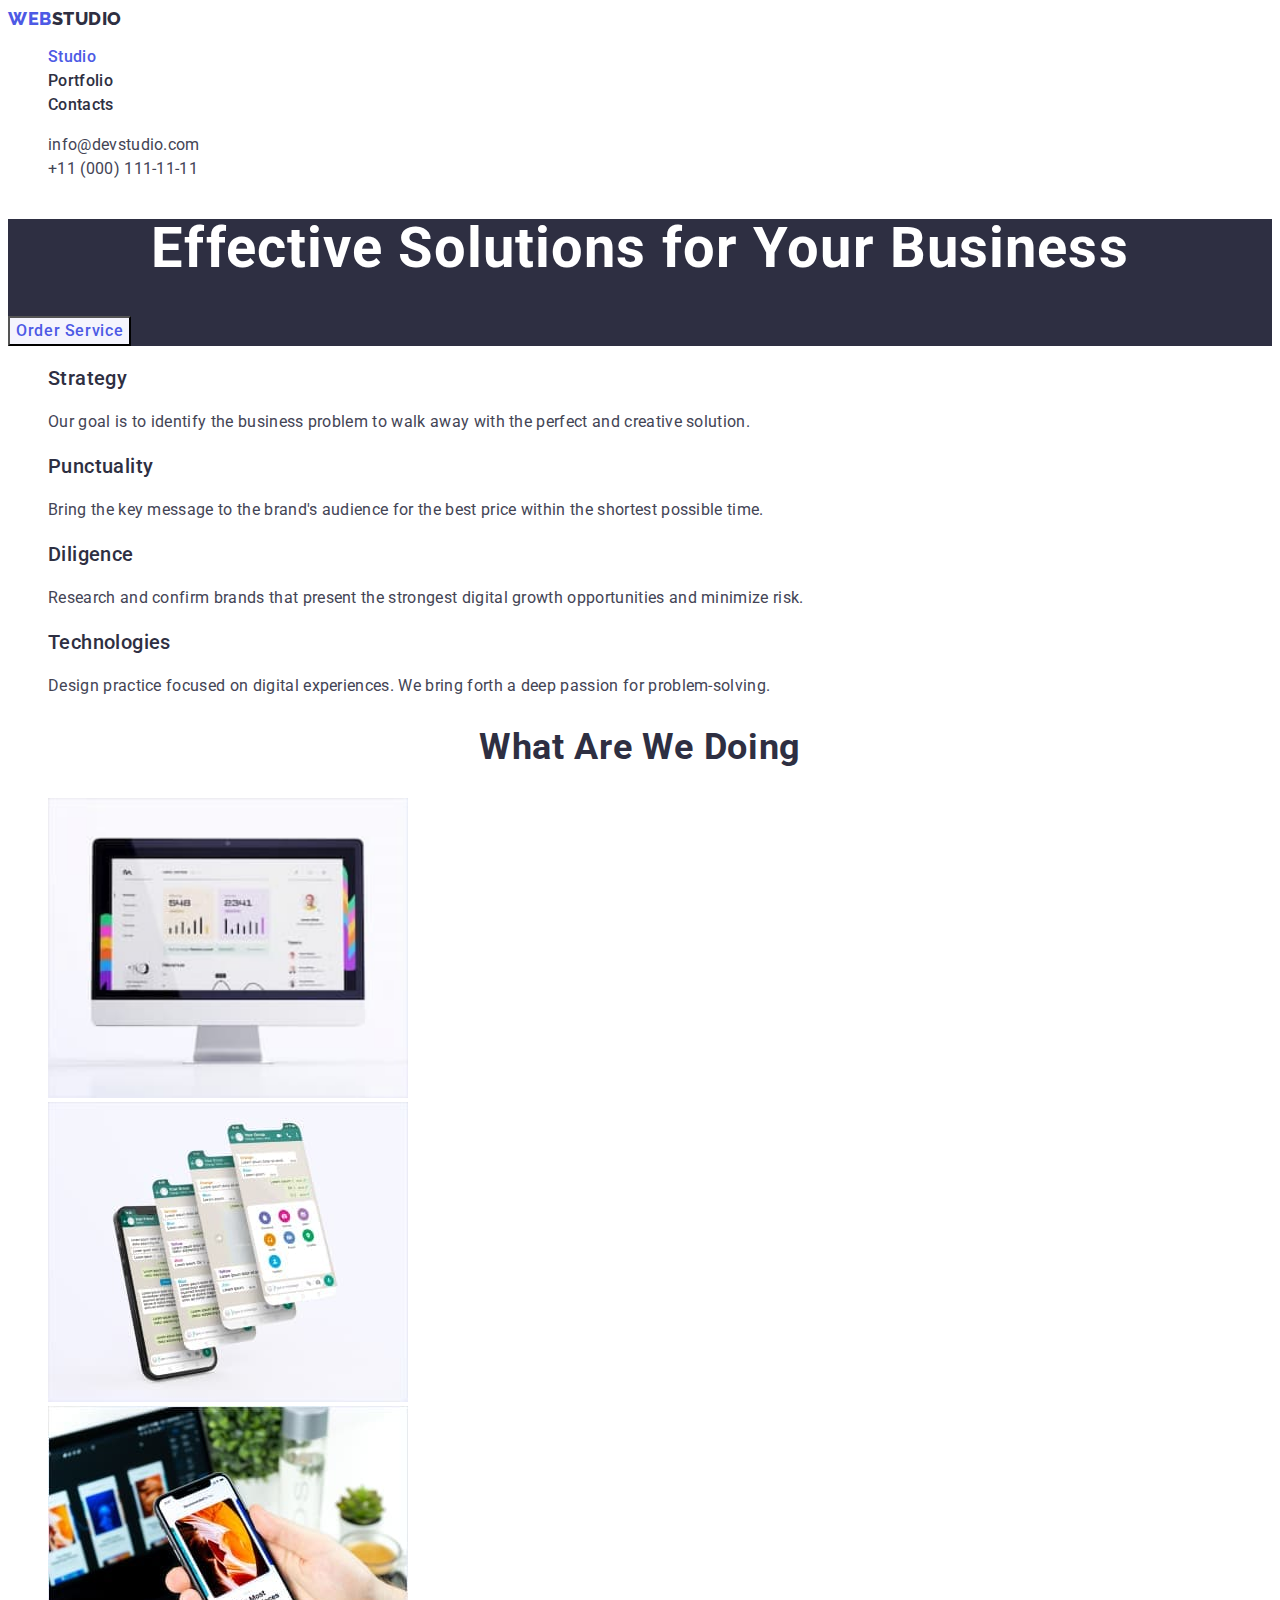
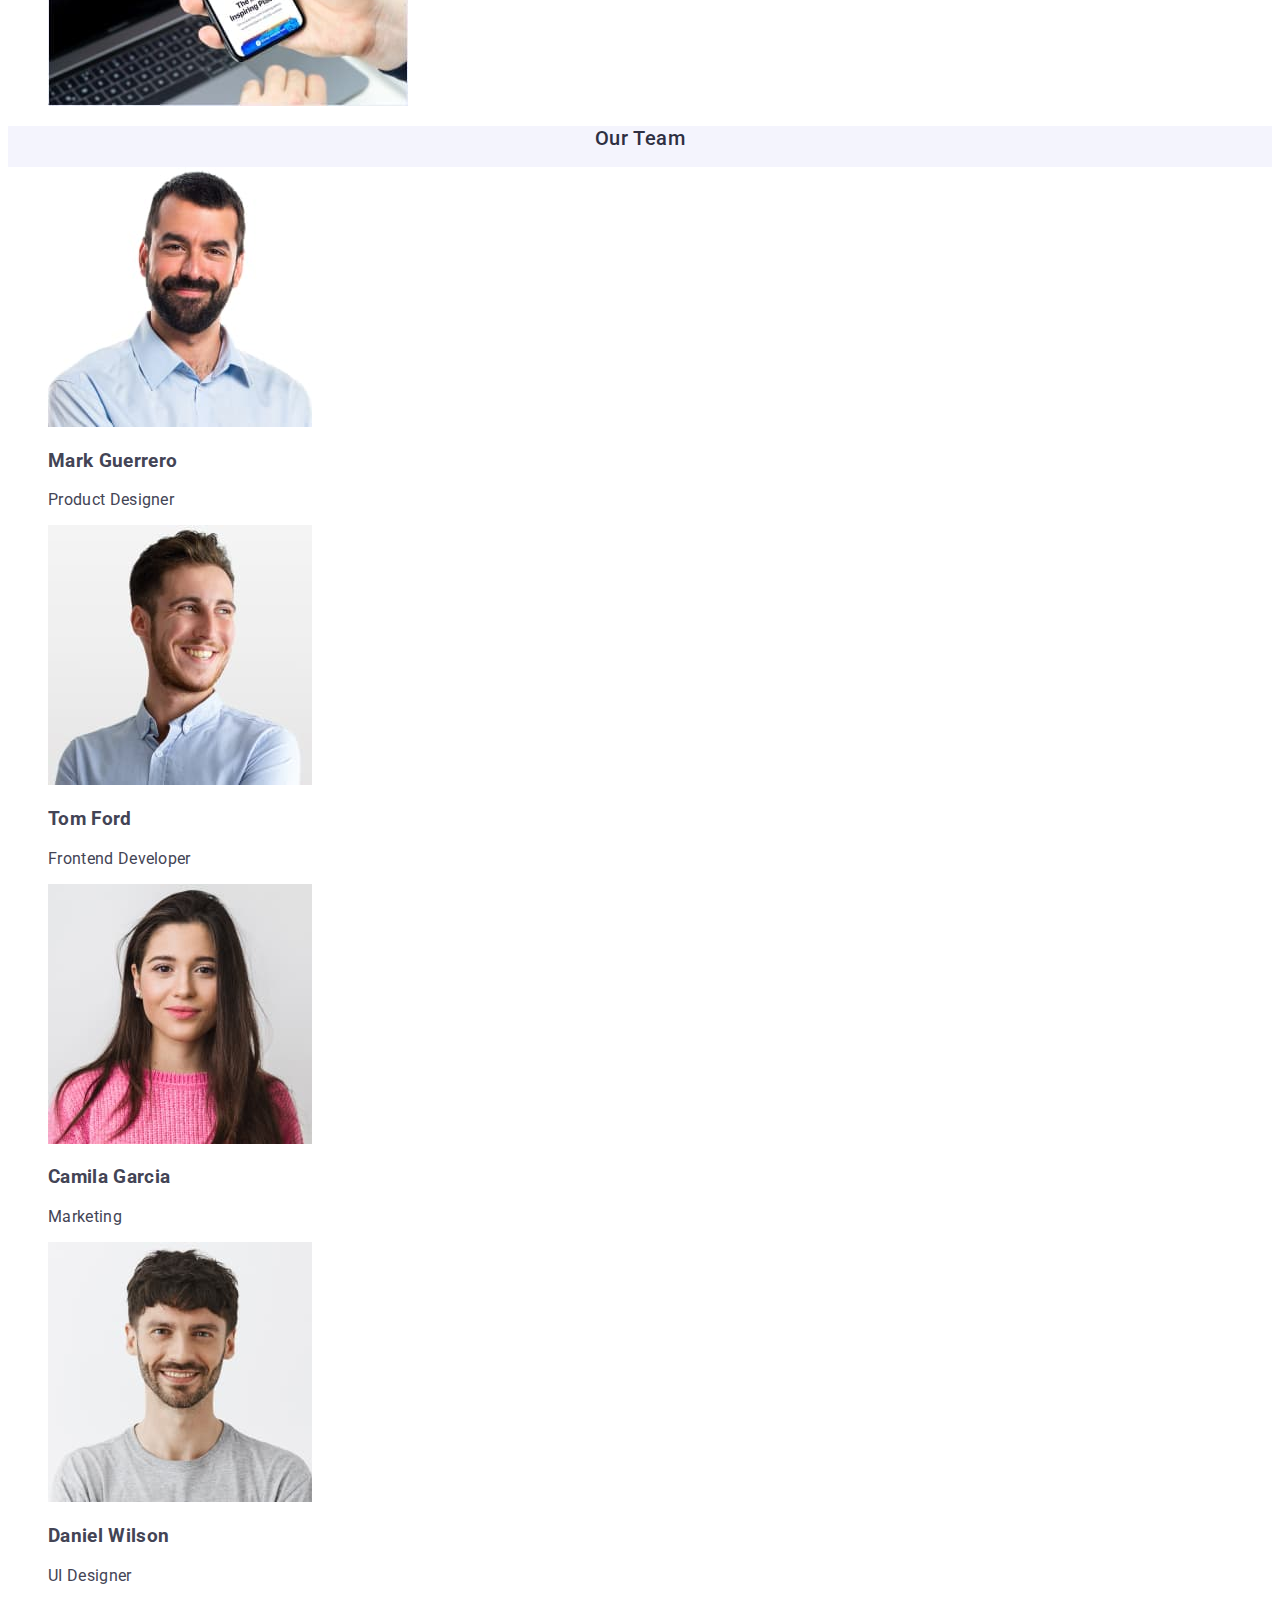
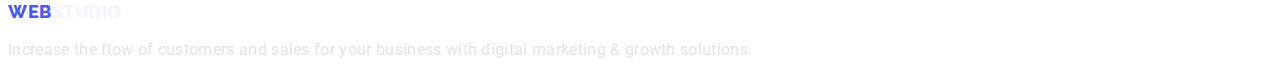
==== index.html @ ec0021a3 "home2update" ====
<!DOCTYPE html>
<html lang="en">
  <head>
    <meta charset="UTF-8" />
    <meta http-equiv="X-UA-Compatible" content="IE=edge" />
    <meta name="viewport" content="width=device-width, initial-scale=1.0" />
    <title>Document</title>
    <link href="https://fonts.googleapis.com/css2?family=Raleway:wght@800&family=Roboto:wght@400;500&display=swap" rel="stylesheet">
    <link rel="stylesheet" href="./css/styles.css" />
  </head>
  <body>
    <header>
      <nav class="navigation">
       <a class="logo link" href=".index.html">Web<span class="header-studio-logo">Studio</span></a>
        <ul class="site-nav list">
          <li>
     </li>
     <a href="index.html" class="link-current">Studio</a>
        </li>
          <li>
            <a href="./portfolio.html" class="link">Portfolio</a>
          </li>
          <li>
            <a href class="link">Contacts</a>
          </li>
        </ul>
      </nav>
      <address class="contacts">
        <ul class="contacts-nav list">
          <li>
            <a href="mailto:info@devstudio.com" class="link"
              >info@devstudio.com</a
            >
          </li>
          <li>
            <a href="tel:+110001111111" class="link">+11 (000) 111-11-11</a>
          </li>
        </ul>
      </address>
    </header>
    <main>
      <section class="hero">
        <h1 class="hero-title">Effective Solutions for Your Business</h1>
        <button class="button-primary" type="button">Order Service</button>
      </section>
      <section>
        <h2 class="content-title" hidden >Content</h2>
        <ul class="feature-list">
          <li>
            <h3 class="title">Strategy</h3>
            <p class="text">
              Our goal is to identify the business problem to walk away with the
              perfect and creative solution.
            </p>
          </li>
          <li>
            <h3 class="title">Punctuality</h3>
            <p class="text">
              Bring the key message to the brand's audience for the best price
              within the shortest possible time.
            </p>
          </li>
          <li>
            <h3 class="title">Diligence</h3>
            <p class="text">
              Research and confirm brands that present the strongest digital
              growth opportunities and minimize risk.
            </p>
          </li>
          <li>
            <h3 class="title">Technologies</h3>
            <p class="text">
              Design practice focused on digital experiences. We bring forth a
              deep passion for problem-solving.
            </p>
          </li>
        </ul>
      </section>
      <section class="section">
        <h2 class="title">What are we doing</h2>
        <ul class="work-list">
          <li>
            <img width="360" src="./images/computer-3.jpg" alt="Computer" />
          </li>
          <li>
            <img width="360" src="./images/network-3.jpg" alt="Network" />
          </li>
          <li>
            <img width="360" src="./images/smartphone-3.jpg" alt="Smartphone" />
          </li>
        </ul>
      </section>
      <section class="team-section">
        <h2 class="title" style="text-align: center;">Our Team</h2>
        <ul class="people-list">
          <li>
            <img
              width="264"
              src="./images/mark-guerrero.jpg"
              alt="Mark Guerrero"
            />
            <h3 class="subtitle">Mark Guerrero</h3>
            <p class="text">Product Designer</p>
          </li>
          <li>
            <img width="264" src="./images/tom-ford.jpg" alt="Tom Ford" />
            <h3 class="subtitle">Tom Ford</h3>
            <p class="text">Frontend Developer</p>
          </li>
          <li>
            <img
              width="264"
              src="./images/camila-garcia.jpg"
              alt="Camila Garcia"
            />
            <h3 class="subtitle">Camila Garcia</h3>
            <p class="text">Marketing</p>
          </li>
          <li>
            <img
              width="264"
              src="./images/daniel-wilson.jpg"
              alt="Daniel Wilson"
            />
            <h3 class="subtitle">Daniel Wilson</h3>
            <p class="text">UI Designer</p>
          </li>
        </ul>
      </section>
    </main>
    <footer>
      <section class="footer">
      <a class="logo link" href=".index.html">Web<span class="footer-studio-logo">Studio</span></a>
      <p class="logo-text">
        Increase the flow of customers and sales for your business with digital
        marketing & growth solutions.
      </p>
      </section> 
    </footer>
  </body>
</html>
---- css/styles.css ----
:root {
  --primary-text-color: #434455;
  --hover-color: #404bbf;
  --title-text-color: #2e2f42;
  --accent-color: #4d5ae5;
  --primary-bg-color: #e5e5e5;
  --secondary-bg-color: #ffffff;
  --text-color: #f4f4fd;
  --font-family: Roboto, sans-serif;
}

body {
  background-color: var(--secondary-bg-color);
  color: #434455;
  font-family: Roboto, sans-serif;
  letter-spacing: 0.02em;
}

.site-nav,
.contacts-nav,
.feature-list,
.work-list,
.people-list {
  list-style: none;
}
/* Navigation */
.logo {
  font-family: "Raleway", sans-serif;
  font-style: ExtraBold;
  font-weight: 800;
  font-size: 18px;
  line-height: 1.17;
  letter-spacing: 0.03em;
  text-transform: uppercase;
  color: var(--accent-color);
}
.link {
  text-decoration: none;
}
.link:hover,
.link:focus {
  color: var(--hover-color);
}
.link-current {
  font-weight: 500;
  font-size: 16px;
  line-height: 1.5;
  letter-spacing: 0.02em;
  color: var(--title-text-color);
  text-decoration: none;
}
.header-studio-logo {
  color: var(--title-text-color);
}
.logo:hover,
.logo:focus {
  color: var(--accent-color);
}
.logo-text {
  font-weight: 400;
  font-size: 16px;
  line-height: 1.5;
  color: var(--primary-bg-color);
}
.site-nav .link {
  font-family: inherit;
  font-weight: 500;
  font-size: 16px;
  line-height: 1.5;
  letter-spacing: 0.02em;
  color: var(--title-text-color);
}
.list {
  list-style: none;
}

.site-nav.link:hover,
.site-nav .link:focus {
  color: var(--hover-color);
}
.site-nav .link-current {
  color: var(--accent-color);
}
.portfolio-nav {
  list-style: none;
}
.portfolio-nav .button-secondary {
  font-weight: 500;
  font-size: 16px;
  line-height: 1.5;
  background-color: var(--primary-bg-color);
  color: var(--accent-color);
}
.portfolio-nav .button-current {
  background-color: var(--accent-color);
  color: var(--secondary-bg-color);
}
.services-list {
  list-style: none;
}
.contacts {
  font-style: normal;
}

.contacts-nav .link {
  font-weight: 400;
  font-size: 16px;
  line-height: 1.5;
  color: var(--primary-text-color);
}
.contacts-nav .link:hover,
.contacts-nav .link:focus {
  color: var(--hover-color);
}
.hero {
  background-color: var(--title-text-color);
}
.hero-title {
  color: #ffffff;
  font-weight: 700;
  font-size: 56px;
  line-height: 1.07;
  text-align: center;
  letter-spacing: 0.02em;
}
.button-primary {
  background-color: var(--accent-color);
  color: var(--secondary-bg-color);
}
.button-primary:hover,
.button-primary:focus,
.button-current:hover,
.button-current:focus {
  color: #ffffff;
  background-color: var(--hover-color);
}
.button-primary,
.button-secondary,
.button-current {
  font-family: "Roboto", sans-serif;
  font-weight: 500;
  font-size: 16px;
  line-height: 1.5;
  letter-spacing: 0.04em;
  cursor: pointer;
  color: var(--accent-color);
  background-color: var(--text-color);
}
/* Feature section */
.feature-list .title {
  font-weight: 500;
  font-size: 20px;
  line-height: 1.2;
  letter-spacing: 0.02em;
  color: var(--title-text-color);
}
.feature-list .text {
  font-weight: 400;
  font-size: 16px;
  line-height: 1.5;
  color: var(--primary-text-color);
}
.service-title {
  font-weight: 500;
  font-size: 20px;
  line-height: 1.2;
  letter-spacing: 0.02em;
  color: var(--title-text-color);
}
.service-text {
  font-size: 16px;
  line-height: 1.5;
  letter-spacing: 0.02em;
  color: var(--primary-text-color);
}
.team-section {
  background-color: var(--text-color);
}
.section .title,
.team-section .title {
  font-weight: 700;
  font-size: 36px;
  line-height: 1.11;
  text-align: center;
  letter-spacing: 0.02em;
  text-transform: capitalize;
  color: var(--title-text-color);
}
.team-section .title {
  font-weight: 500;
  font-size: 20px;
  line-height: 1.2;
  letter-spacing: 0.02em;
}
.people-list {
  background-color: #ffffff;
}
.section .subtitle {
  font-weight: 500;
  font-size: 20px;
  line-height: 1.2;
  color: var(--title-text-color);
}
.section .text {
  font-size: 16px;
  line-height: 1.5;
  color: var(--primary-text-color);
}
.footer-portfolio {
  background-color: var(--title-text-color);
}
.footer-studio-logo {
  color: var(--text-color);
}
logo .link {
  font-family: "Raleway", sans-serif;
  font-weight: 800;
  font-size: 18px;
  line-height: 1.17;
  letter-spacing: 0.03em;
  text-transform: uppercase;
  color: var(--accent-color);
  text-decoration: none;
}
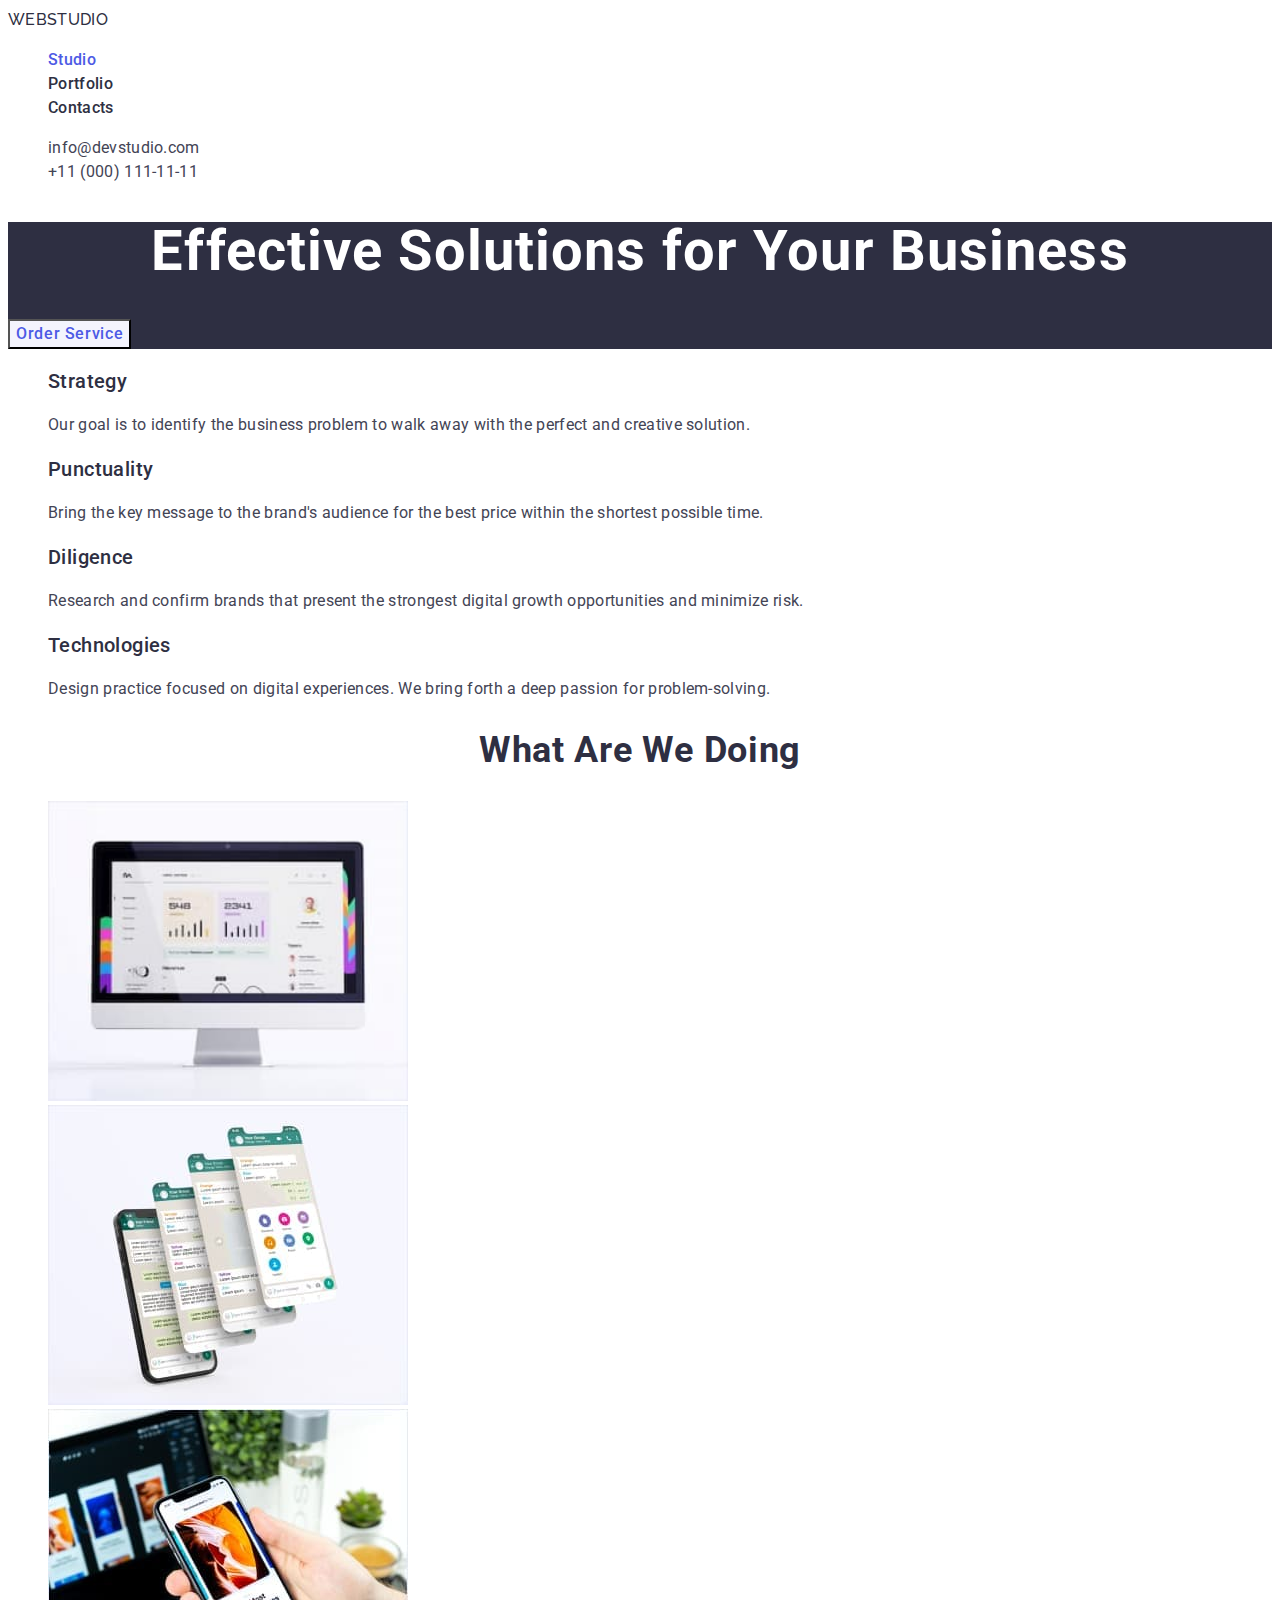
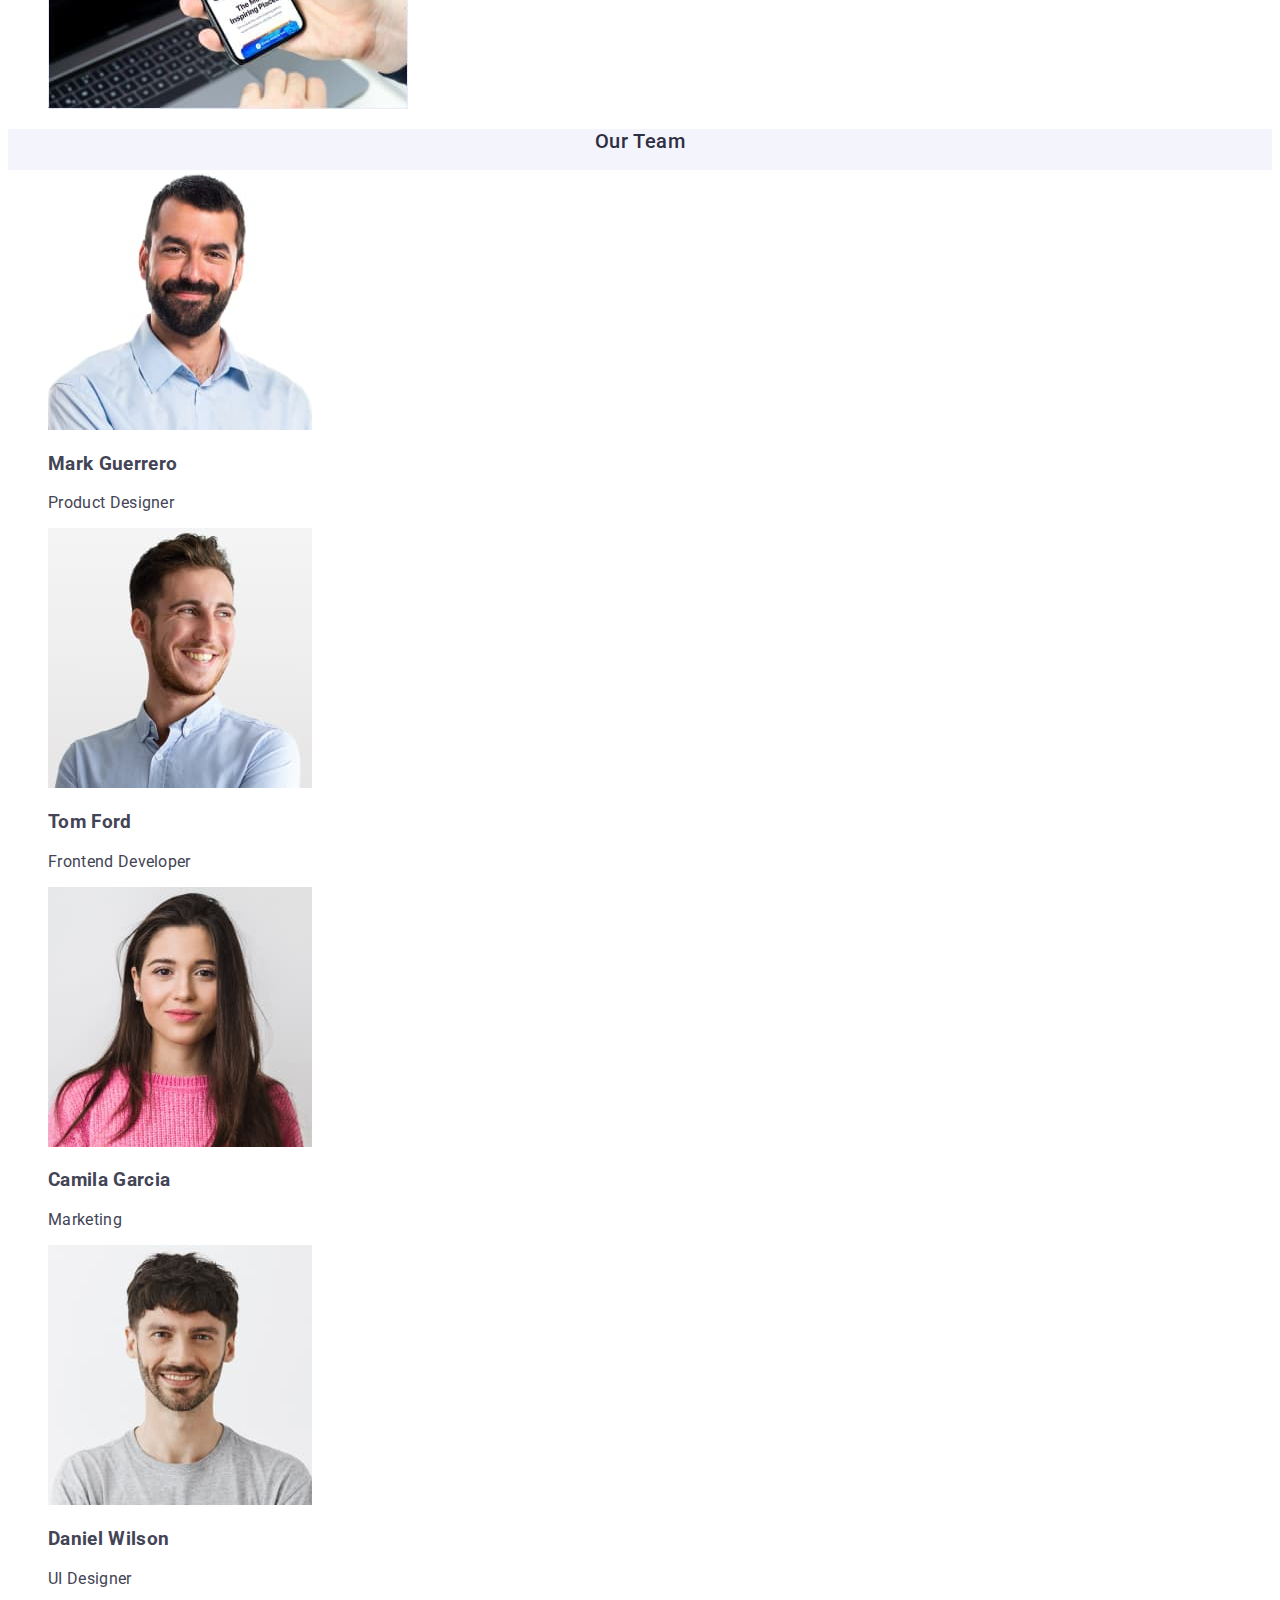
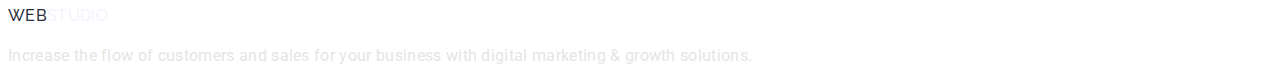
==== commit 33e8ad6d: "Header update" ====
--- a/index.html
+++ b/index.html
@@ -5,23 +5,25 @@
     <meta http-equiv="X-UA-Compatible" content="IE=edge" />
     <meta name="viewport" content="width=device-width, initial-scale=1.0" />
     <title>Document</title>
-    <link href="https://fonts.googleapis.com/css2?family=Raleway:wght@800&family=Roboto:wght@400;500&display=swap" rel="stylesheet">
+    <link rel="preconnect" href="https://fonts.googleapis.com">
+<link rel="preconnect" href="https://fonts.gstatic.com" crossorigin>
+<link href="https://fonts.googleapis.com/css2?family=Raleway:wght@800&family=Roboto:wght@400;500&display=swap" rel="stylesheet">
     <link rel="stylesheet" href="./css/styles.css" />
   </head>
   <body>
     <header>
       <nav class="navigation">
-       <a class="logo link" href=".index.html">Web<span class="header-studio-logo">Studio</span></a>
+       <a class="logo link" href="./index.html">Web<span class="header-studio-logo">Studio</span></a>
         <ul class="site-nav list">
           <li>
      </li>
-     <a href="index.html" class="link-current">Studio</a>
+     <a href="./index.html" class="link-current">Studio</a>
         </li>
           <li>
             <a href="./portfolio.html" class="link">Portfolio</a>
           </li>
           <li>
-            <a href class="link">Contacts</a>
+            <a href="" class="link">Contacts</a>
           </li>
         </ul>
       </nav>
@@ -130,7 +132,7 @@
     </main>
     <footer>
       <section class="footer">
-      <a class="logo link" href=".index.html">Web<span class="footer-studio-logo">Studio</span></a>
+      <a class="logo link" href="./index.html">Web<span class="footer-studio-logo">Studio</span></a>
       <p class="logo-text">
         Increase the flow of customers and sales for your business with digital
         marketing & growth solutions.
--- a/css/styles.css
+++ b/css/styles.css
@@ -35,6 +35,11 @@
   color: var(--accent-color);
 }
 .link {
+  font-weight: 500;
+  font-size: 16px;
+  line-height: 1.5;
+  letter-spacing: 0.02em;
+  color: var(--title-text-color);
   text-decoration: none;
 }
 .link:hover,
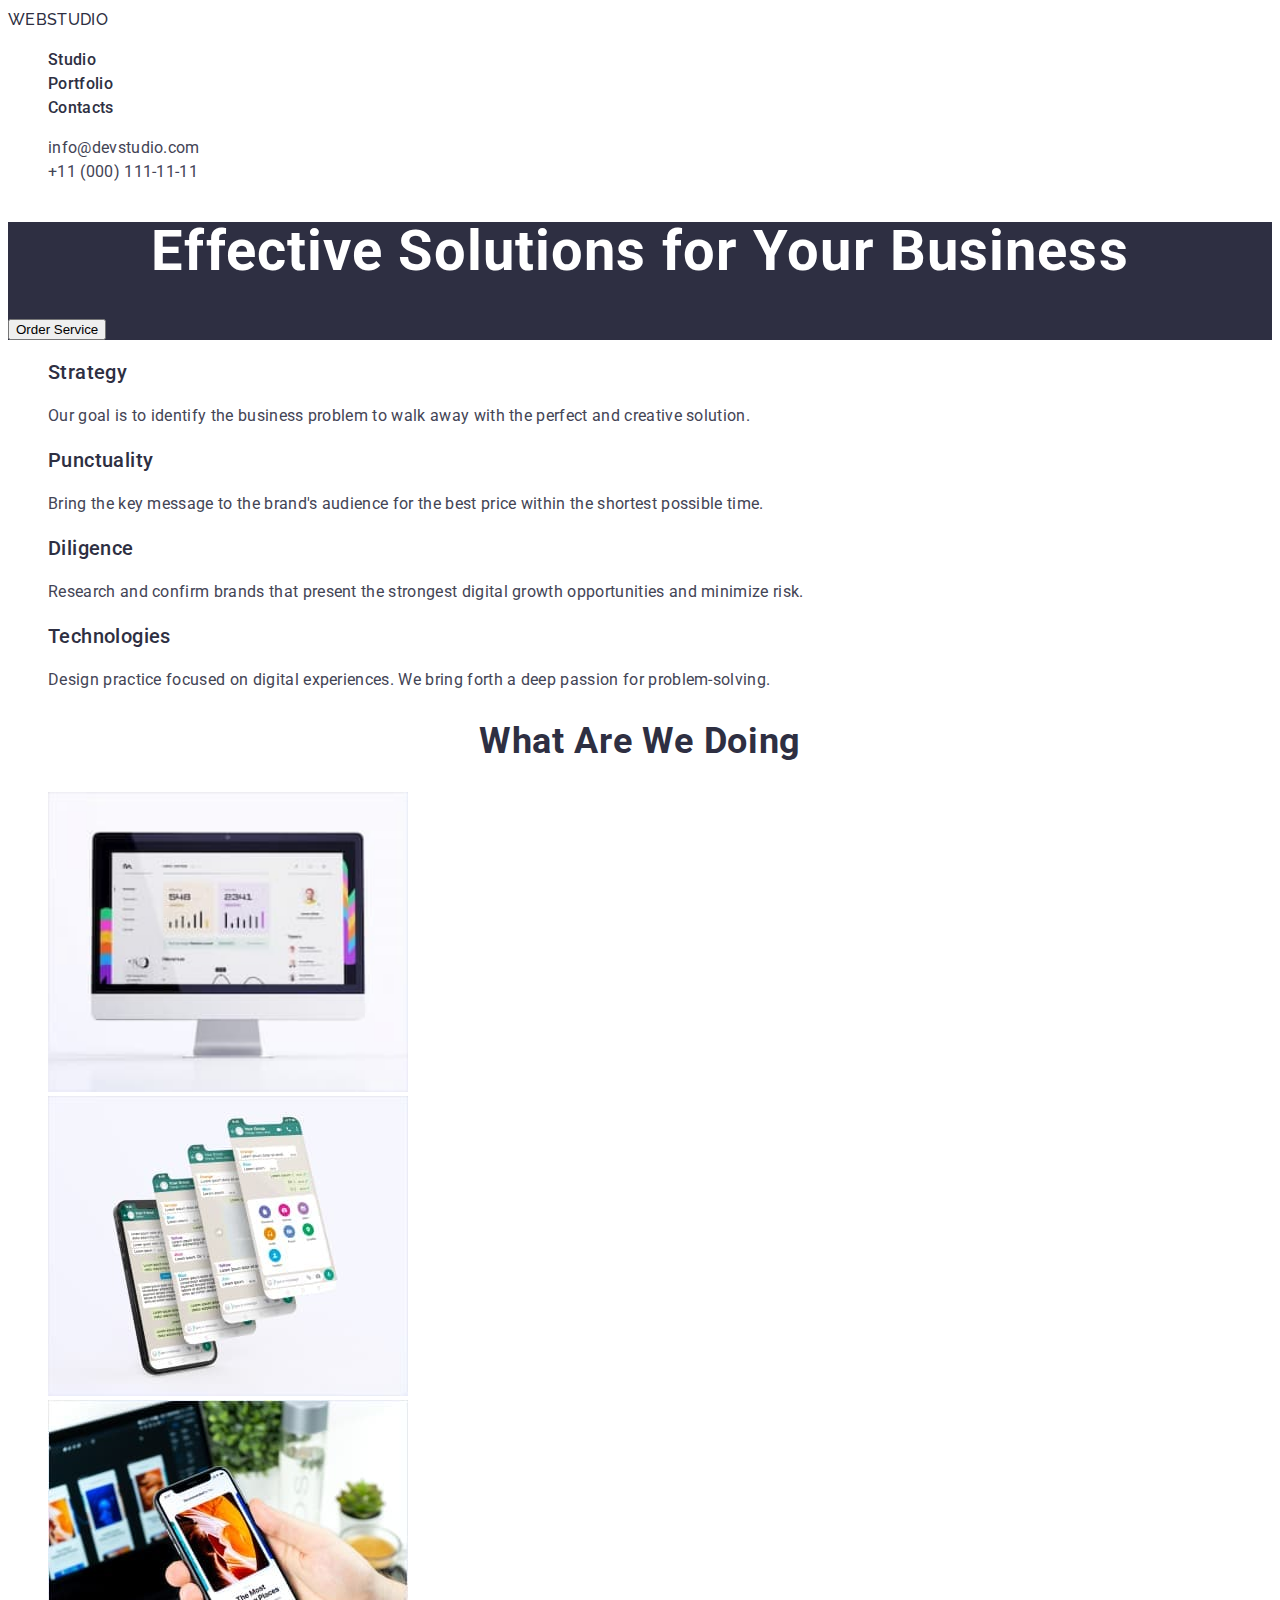
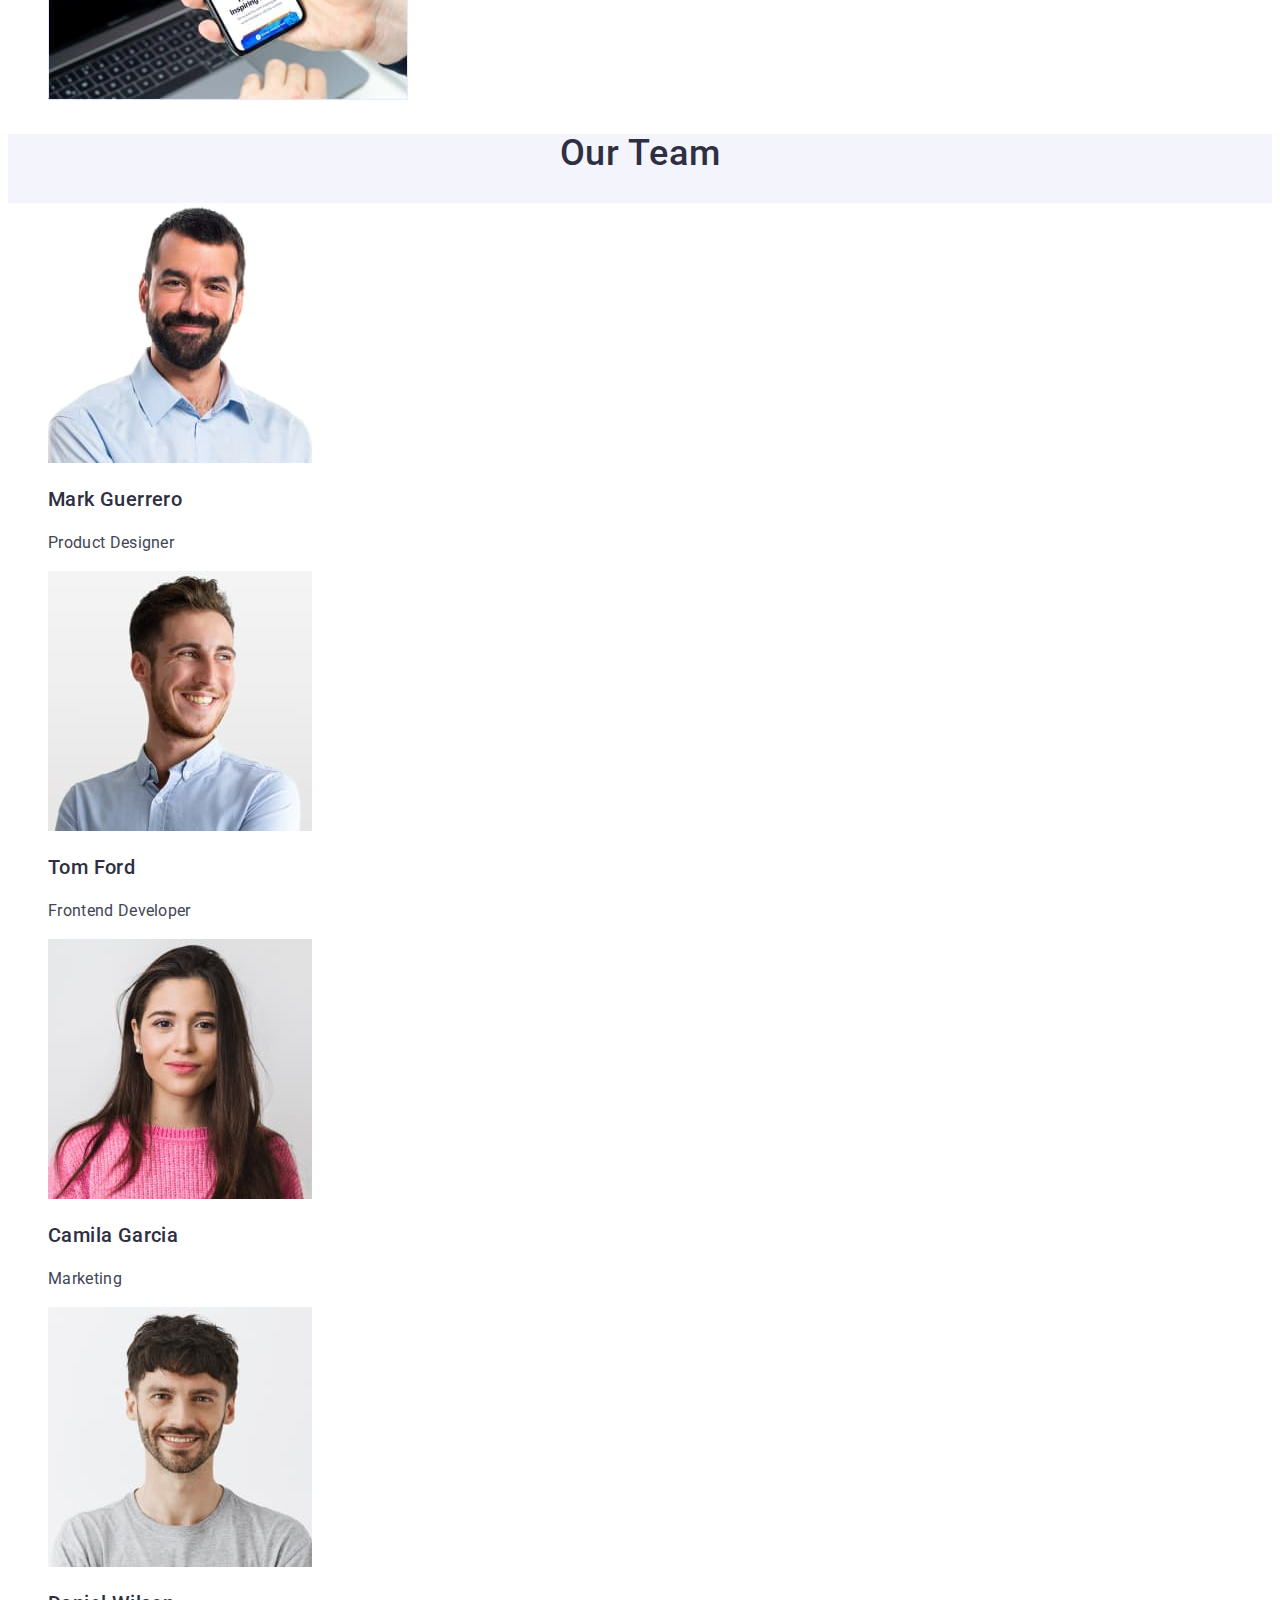
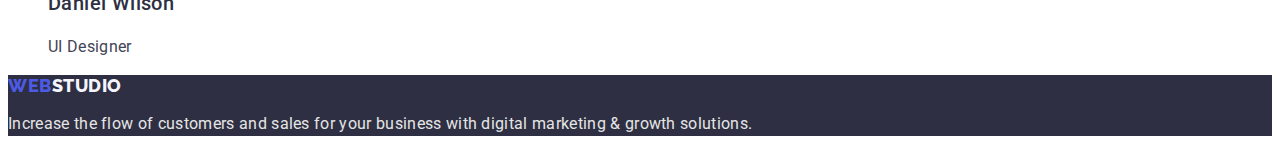
==== commit 3350be3d: "Correction" ====
--- a/index.html
+++ b/index.html
@@ -17,13 +17,13 @@
         <ul class="site-nav list">
           <li>
      </li>
-     <a href="./index.html" class="link-current">Studio</a>
+     <a class="link" href="./index.html">Studio</a>
         </li>
           <li>
-            <a href="./portfolio.html" class="link">Portfolio</a>
+            <a class="link" href="./portfolio.html">Portfolio</a>
           </li>
           <li>
-            <a href="" class="link">Contacts</a>
+            <a class="link" href="">Contacts</a>
           </li>
         </ul>
       </nav>
@@ -79,8 +79,8 @@
         </ul>
       </section>
       <section class="section">
-        <h2 class="title">What are we doing</h2>
-        <ul class="work-list">
+        <h2 class="title" style="text-align: center;">What are we doing</h2>
+        <ul class="list">
           <li>
             <img width="360" src="./images/computer-3.jpg" alt="Computer" />
           </li>
@@ -94,7 +94,7 @@
       </section>
       <section class="team-section">
         <h2 class="title" style="text-align: center;">Our Team</h2>
-        <ul class="people-list">
+        <ul class="list">
           <li>
             <img
               width="264"
@@ -130,8 +130,7 @@
         </ul>
       </section>
     </main>
-    <footer>
-      <section class="footer">
+    <footer class="footer">
       <a class="logo link" href="./index.html">Web<span class="footer-studio-logo">Studio</span></a>
       <p class="logo-text">
         Increase the flow of customers and sales for your business with digital
--- a/css/styles.css
+++ b/css/styles.css
@@ -54,6 +54,10 @@
   color: var(--title-text-color);
   text-decoration: none;
 }
+.link-current:hover,
+.link-current:focus {
+  color: var(--hover-color);
+}
 .header-studio-logo {
   color: var(--title-text-color);
 }
@@ -128,19 +132,15 @@
   text-align: center;
   letter-spacing: 0.02em;
 }
-.button-primary {
-  background-color: var(--accent-color);
-  color: var(--secondary-bg-color);
-}
-.button-primary:hover,
-.button-primary:focus,
+
+.button:hover,
+.button:focus,
 .button-current:hover,
 .button-current:focus {
   color: #ffffff;
-  background-color: var(--hover-color);
-}
-.button-primary,
-.button-secondary,
+  background-color: #404bbf;
+}
+.button,
 .button-current {
   font-family: "Roboto", sans-serif;
   font-weight: 500;
@@ -193,31 +193,31 @@
 }
 .team-section .title {
   font-weight: 500;
+  font-size: 36px;
+  line-height: 1.11;
+  letter-spacing: 0.02em;
+  text-transform: capitalize;
+  color: var(--title-text-color);
+}
+.team-section .list {
+  background-color: #ffffff;
+}
+.team-section .subtitle {
+  font-weight: 500;
   font-size: 20px;
   line-height: 1.2;
   letter-spacing: 0.02em;
-}
-.people-list {
-  background-color: #ffffff;
-}
-.section .subtitle {
-  font-weight: 500;
-  font-size: 20px;
-  line-height: 1.2;
-  color: var(--title-text-color);
-}
-.section .text {
-  font-size: 16px;
-  line-height: 1.5;
-  color: var(--primary-text-color);
-}
-.footer-portfolio {
+  color: var(--title-text-color);
+}
+.team-section .text {
+  font-size: 16px;
+  line-height: 1.5;
+  color: var(--primary-text-color);
+}
+.footer {
   background-color: var(--title-text-color);
 }
-.footer-studio-logo {
-  color: var(--text-color);
-}
-logo .link {
+.footer .logo {
   font-family: "Raleway", sans-serif;
   font-weight: 800;
   font-size: 18px;
@@ -225,5 +225,10 @@
   letter-spacing: 0.03em;
   text-transform: uppercase;
   color: var(--accent-color);
+}
+.link {
   text-decoration: none;
 }
+.footer-studio-logo {
+  color: var(--text-color);
+}
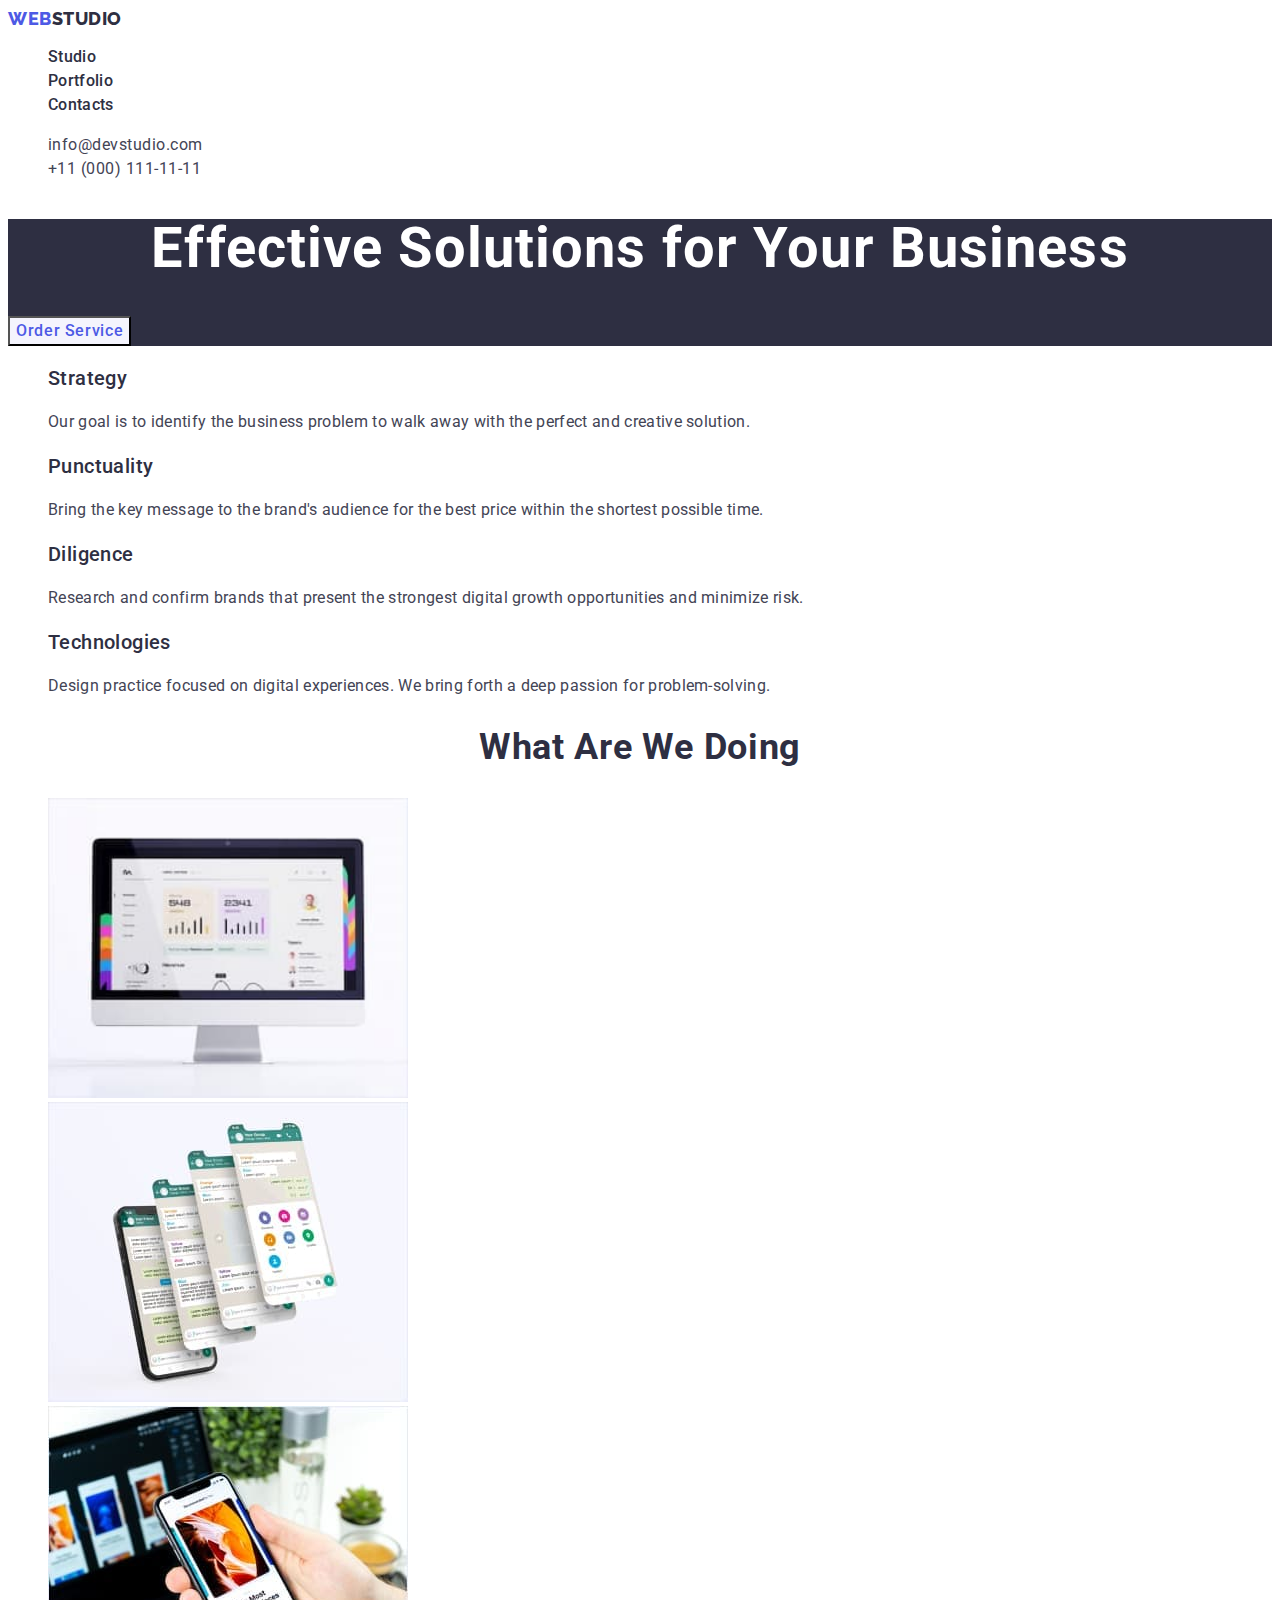
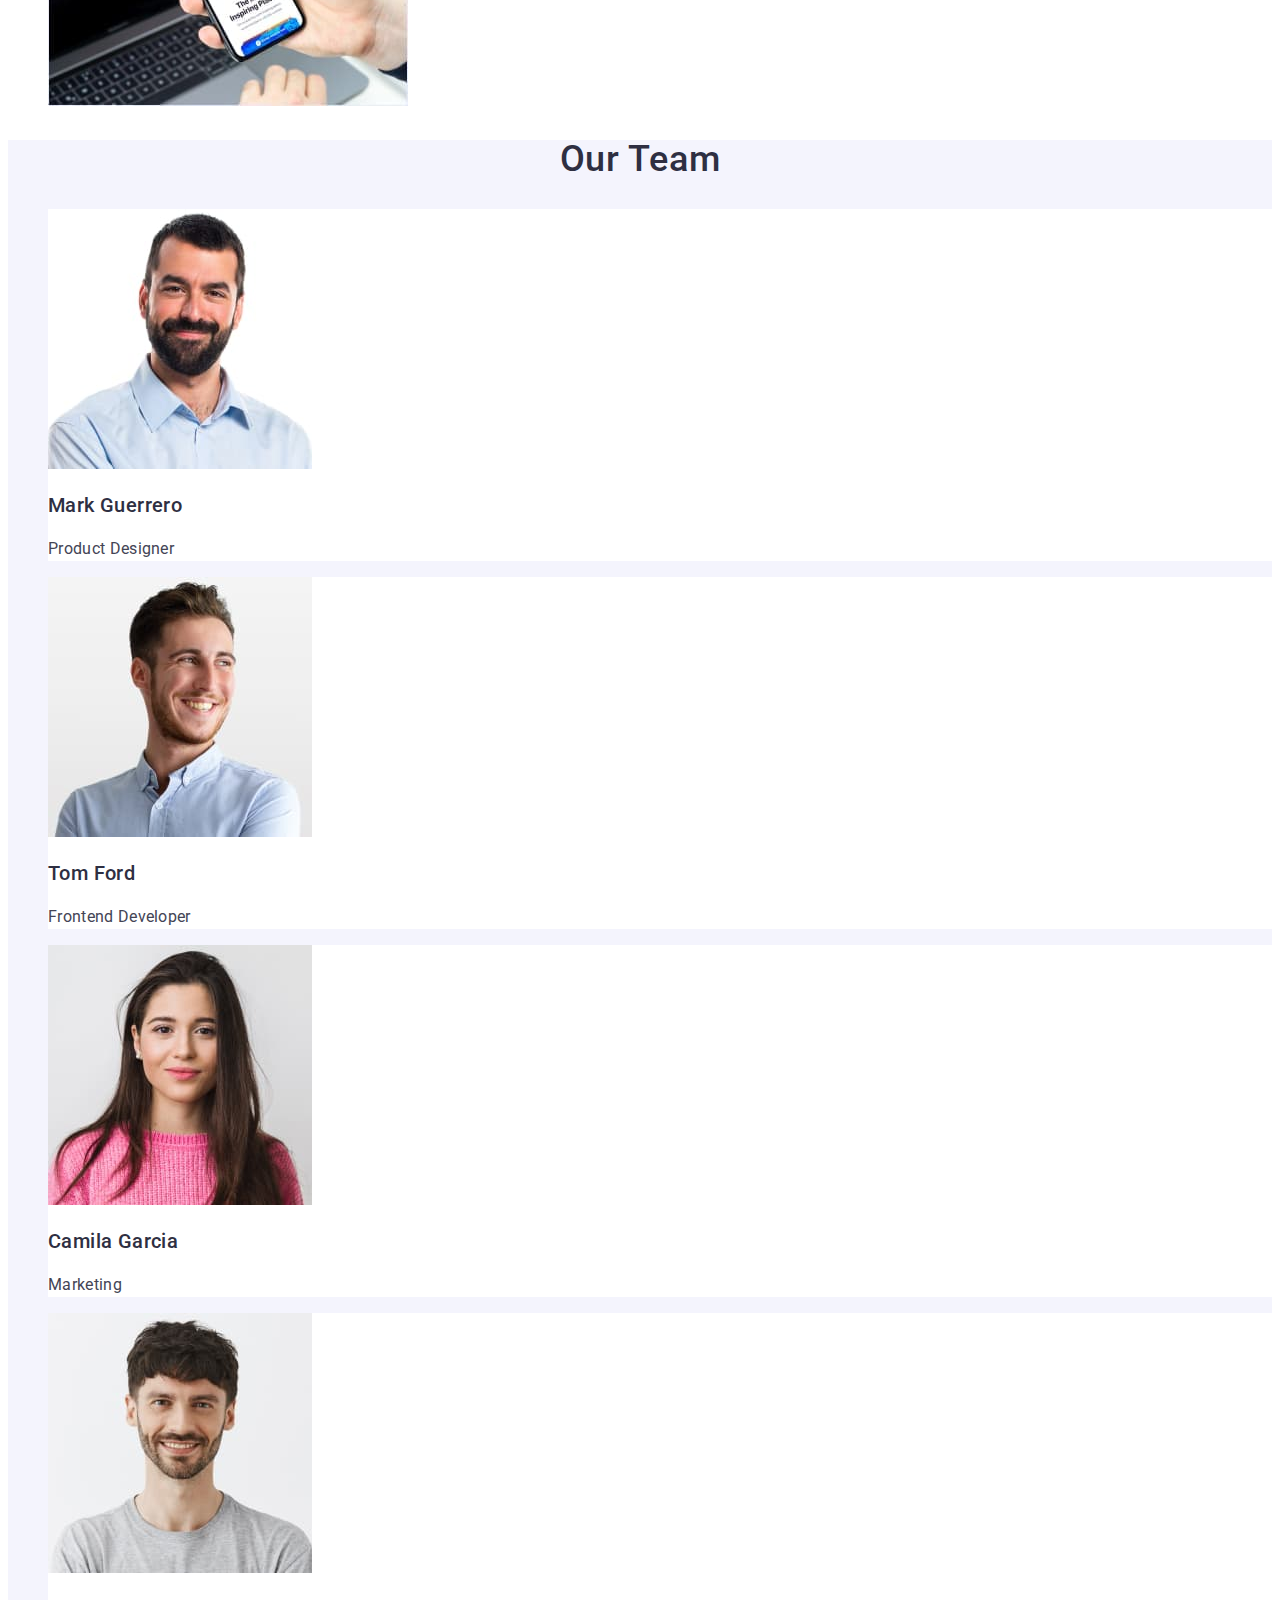
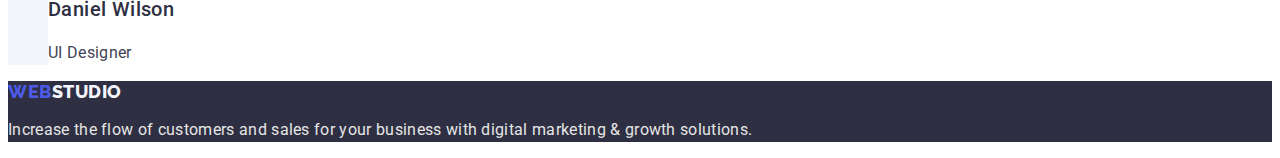
==== commit d06eebff: "Corrections" ====
--- a/index.html
+++ b/index.html
@@ -16,9 +16,8 @@
        <a class="logo link" href="./index.html">Web<span class="header-studio-logo">Studio</span></a>
         <ul class="site-nav list">
           <li>
+            <a class="link" href="./index.html">Studio</a>
      </li>
-     <a class="link" href="./index.html">Studio</a>
-        </li>
           <li>
             <a class="link" href="./portfolio.html">Portfolio</a>
           </li>
@@ -43,11 +42,11 @@
     <main>
       <section class="hero">
         <h1 class="hero-title">Effective Solutions for Your Business</h1>
-        <button class="button-primary" type="button">Order Service</button>
+        <button class="button" type="button">Order Service</button>
       </section>
       <section>
         <h2 class="content-title" hidden >Content</h2>
-        <ul class="feature-list">
+        <ul class="feature-list list">
           <li>
             <h3 class="title">Strategy</h3>
             <p class="text">
@@ -94,8 +93,8 @@
       </section>
       <section class="team-section">
         <h2 class="title" style="text-align: center;">Our Team</h2>
-        <ul class="list">
-          <li>
+        <ul class="team-section list">
+          <li class="team-member">
             <img
               width="264"
               src="./images/mark-guerrero.jpg"
@@ -104,12 +103,12 @@
             <h3 class="subtitle">Mark Guerrero</h3>
             <p class="text">Product Designer</p>
           </li>
-          <li>
+          <li class="team-member">
             <img width="264" src="./images/tom-ford.jpg" alt="Tom Ford" />
             <h3 class="subtitle">Tom Ford</h3>
             <p class="text">Frontend Developer</p>
           </li>
-          <li>
+          <li class="team-member">
             <img
               width="264"
               src="./images/camila-garcia.jpg"
@@ -118,7 +117,7 @@
             <h3 class="subtitle">Camila Garcia</h3>
             <p class="text">Marketing</p>
           </li>
-          <li>
+          <li class="team-member"> 
             <img
               width="264"
               src="./images/daniel-wilson.jpg"
--- a/css/styles.css
+++ b/css/styles.css
@@ -35,11 +35,11 @@
   color: var(--accent-color);
 }
 .link {
-  font-weight: 500;
-  font-size: 16px;
-  line-height: 1.5;
-  letter-spacing: 0.02em;
-  color: var(--title-text-color);
+  font-weight: 800;
+  font-size: 18px;
+  line-height: 1.17;
+  letter-spacing: 0.03em;
+  color: var(--accent-color);
   text-decoration: none;
 }
 .link:hover,
@@ -199,9 +199,7 @@
   text-transform: capitalize;
   color: var(--title-text-color);
 }
-.team-section .list {
-  background-color: #ffffff;
-}
+
 .team-section .subtitle {
   font-weight: 500;
   font-size: 20px;
@@ -213,6 +211,9 @@
   font-size: 16px;
   line-height: 1.5;
   color: var(--primary-text-color);
+}
+.team-member {
+  background-color: #ffffff;
 }
 .footer {
   background-color: var(--title-text-color);
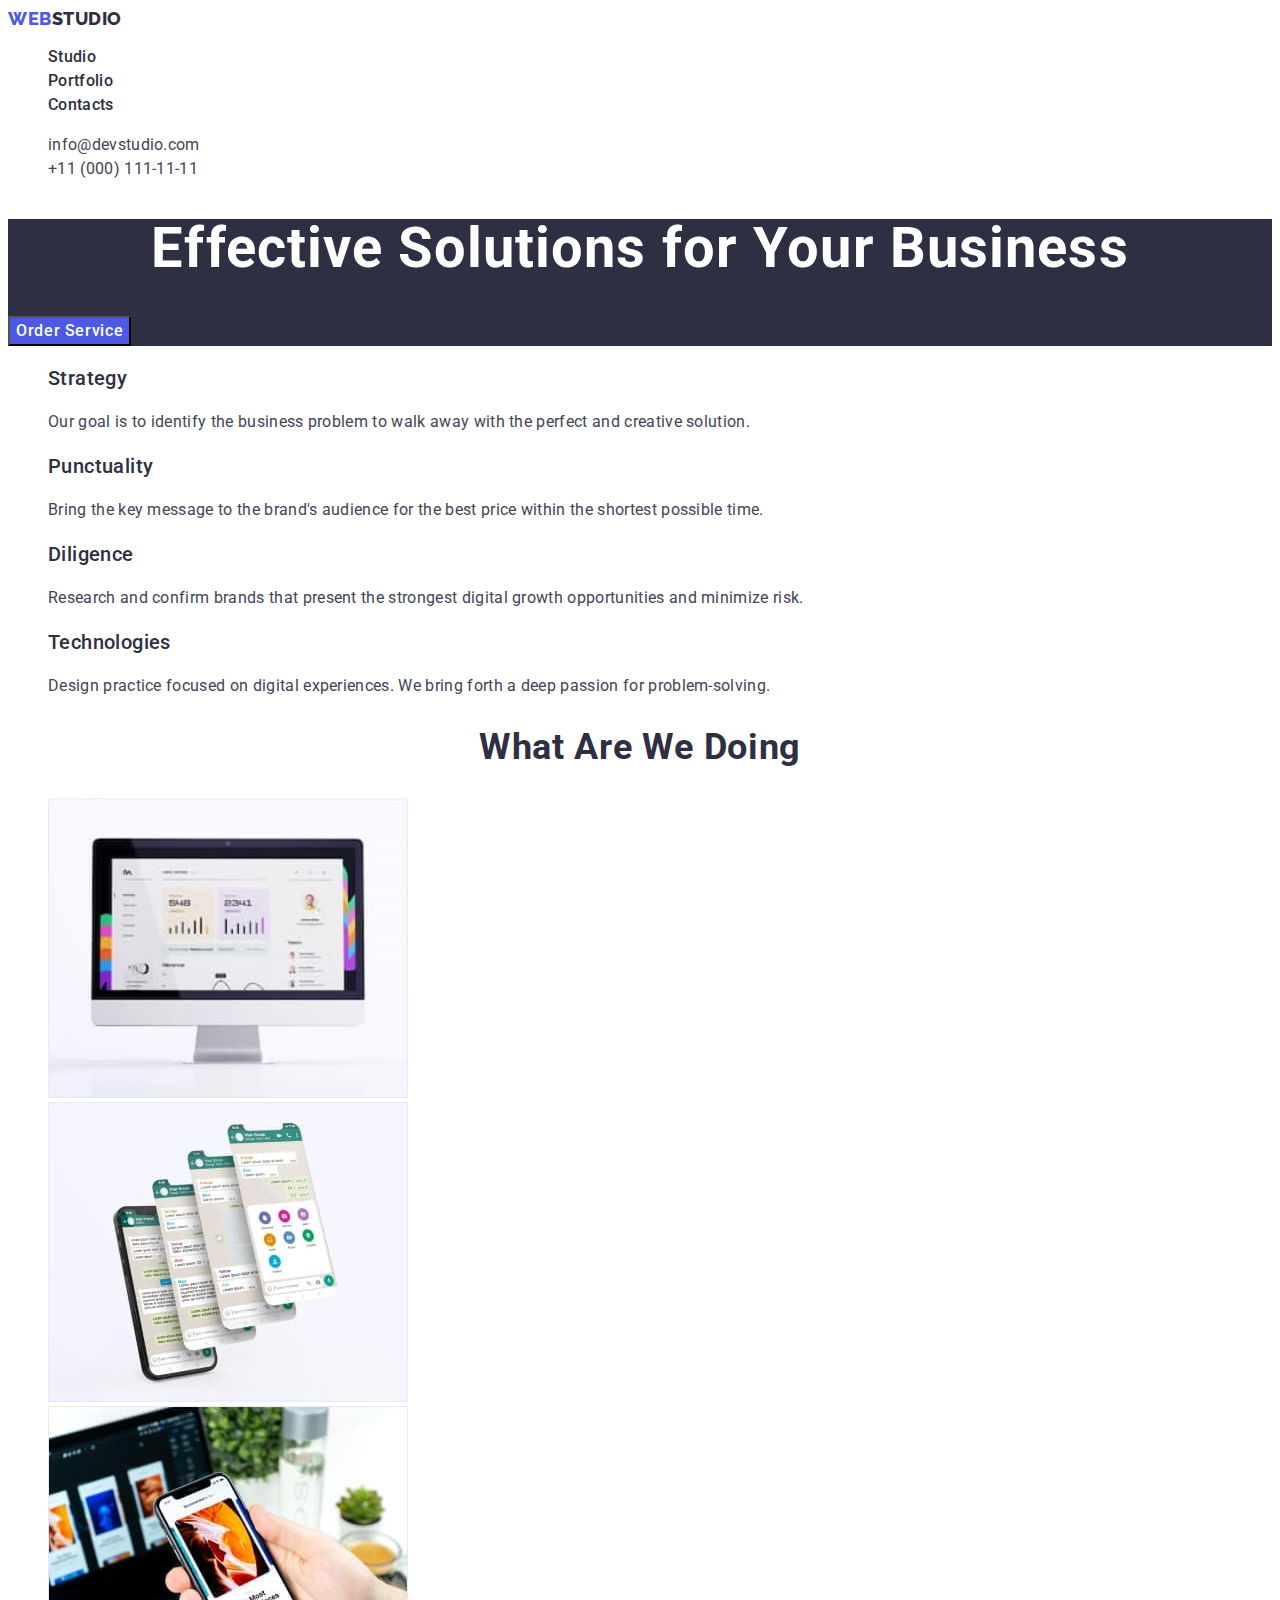
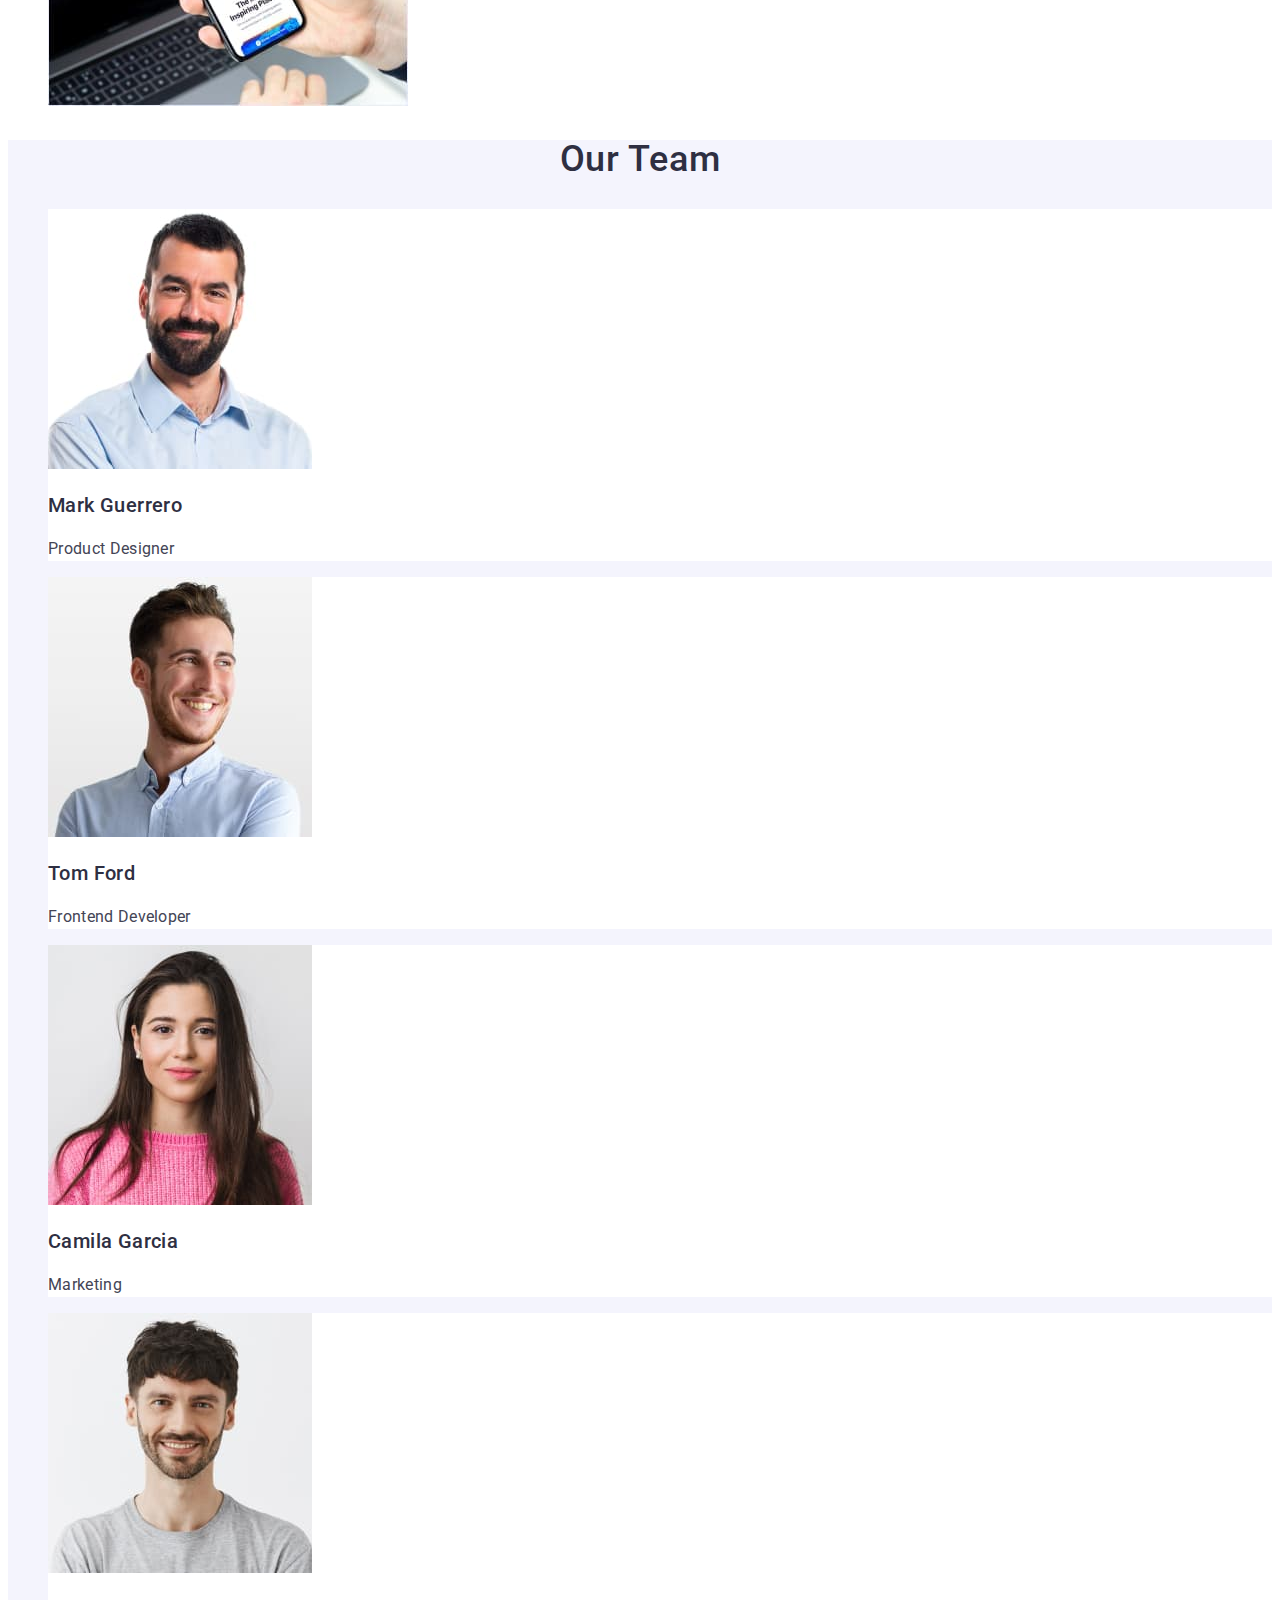
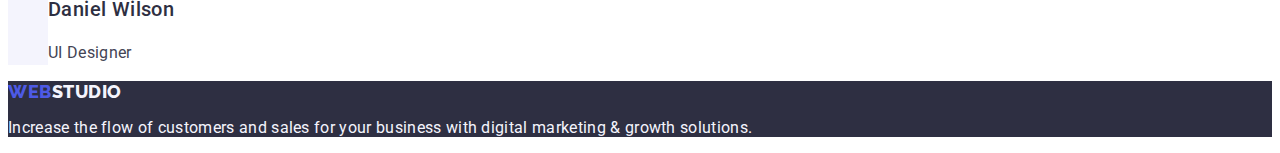
==== commit a8ad74e7: "update-corrections" ====
--- a/index.html
+++ b/index.html
@@ -131,7 +131,7 @@
     </main>
     <footer class="footer">
       <a class="logo link" href="./index.html">Web<span class="footer-studio-logo">Studio</span></a>
-      <p class="logo-text">
+      <p class="text">
         Increase the flow of customers and sales for your business with digital
         marketing & growth solutions.
       </p>
--- a/css/styles.css
+++ b/css/styles.css
@@ -87,22 +87,8 @@
 .site-nav .link:focus {
   color: var(--hover-color);
 }
-.site-nav .link-current {
-  color: var(--accent-color);
-}
 .portfolio-nav {
   list-style: none;
-}
-.portfolio-nav .button-secondary {
-  font-weight: 500;
-  font-size: 16px;
-  line-height: 1.5;
-  background-color: var(--primary-bg-color);
-  color: var(--accent-color);
-}
-.portfolio-nav .button-current {
-  background-color: var(--accent-color);
-  color: var(--secondary-bg-color);
 }
 .services-list {
   list-style: none;
@@ -115,6 +101,7 @@
   font-weight: 400;
   font-size: 16px;
   line-height: 1.5;
+  letter-spacing: 0.02em;
   color: var(--primary-text-color);
 }
 .contacts-nav .link:hover,
@@ -134,22 +121,19 @@
 }
 
 .button:hover,
-.button:focus,
-.button-current:hover,
-.button-current:focus {
-  color: #ffffff;
+.button:focus {
+  color: #404bbf;
   background-color: #404bbf;
 }
-.button,
-.button-current {
+.button {
   font-family: "Roboto", sans-serif;
   font-weight: 500;
   font-size: 16px;
   line-height: 1.5;
   letter-spacing: 0.04em;
   cursor: pointer;
-  color: var(--accent-color);
-  background-color: var(--text-color);
+  color: #ffffff;
+  background-color: #4d5ae5;
 }
 /* Feature section */
 .feature-list .title {
@@ -165,14 +149,17 @@
   line-height: 1.5;
   color: var(--primary-text-color);
 }
-.service-title {
+.services-list .link {
+  width: 360;
+}
+.services-list .title {
   font-weight: 500;
   font-size: 20px;
   line-height: 1.2;
   letter-spacing: 0.02em;
   color: var(--title-text-color);
 }
-.service-text {
+.services-list .text {
   font-size: 16px;
   line-height: 1.5;
   letter-spacing: 0.02em;
@@ -233,3 +220,6 @@
 .footer-studio-logo {
   color: var(--text-color);
 }
+.footer .text {
+  color: var(--text-color);
+}
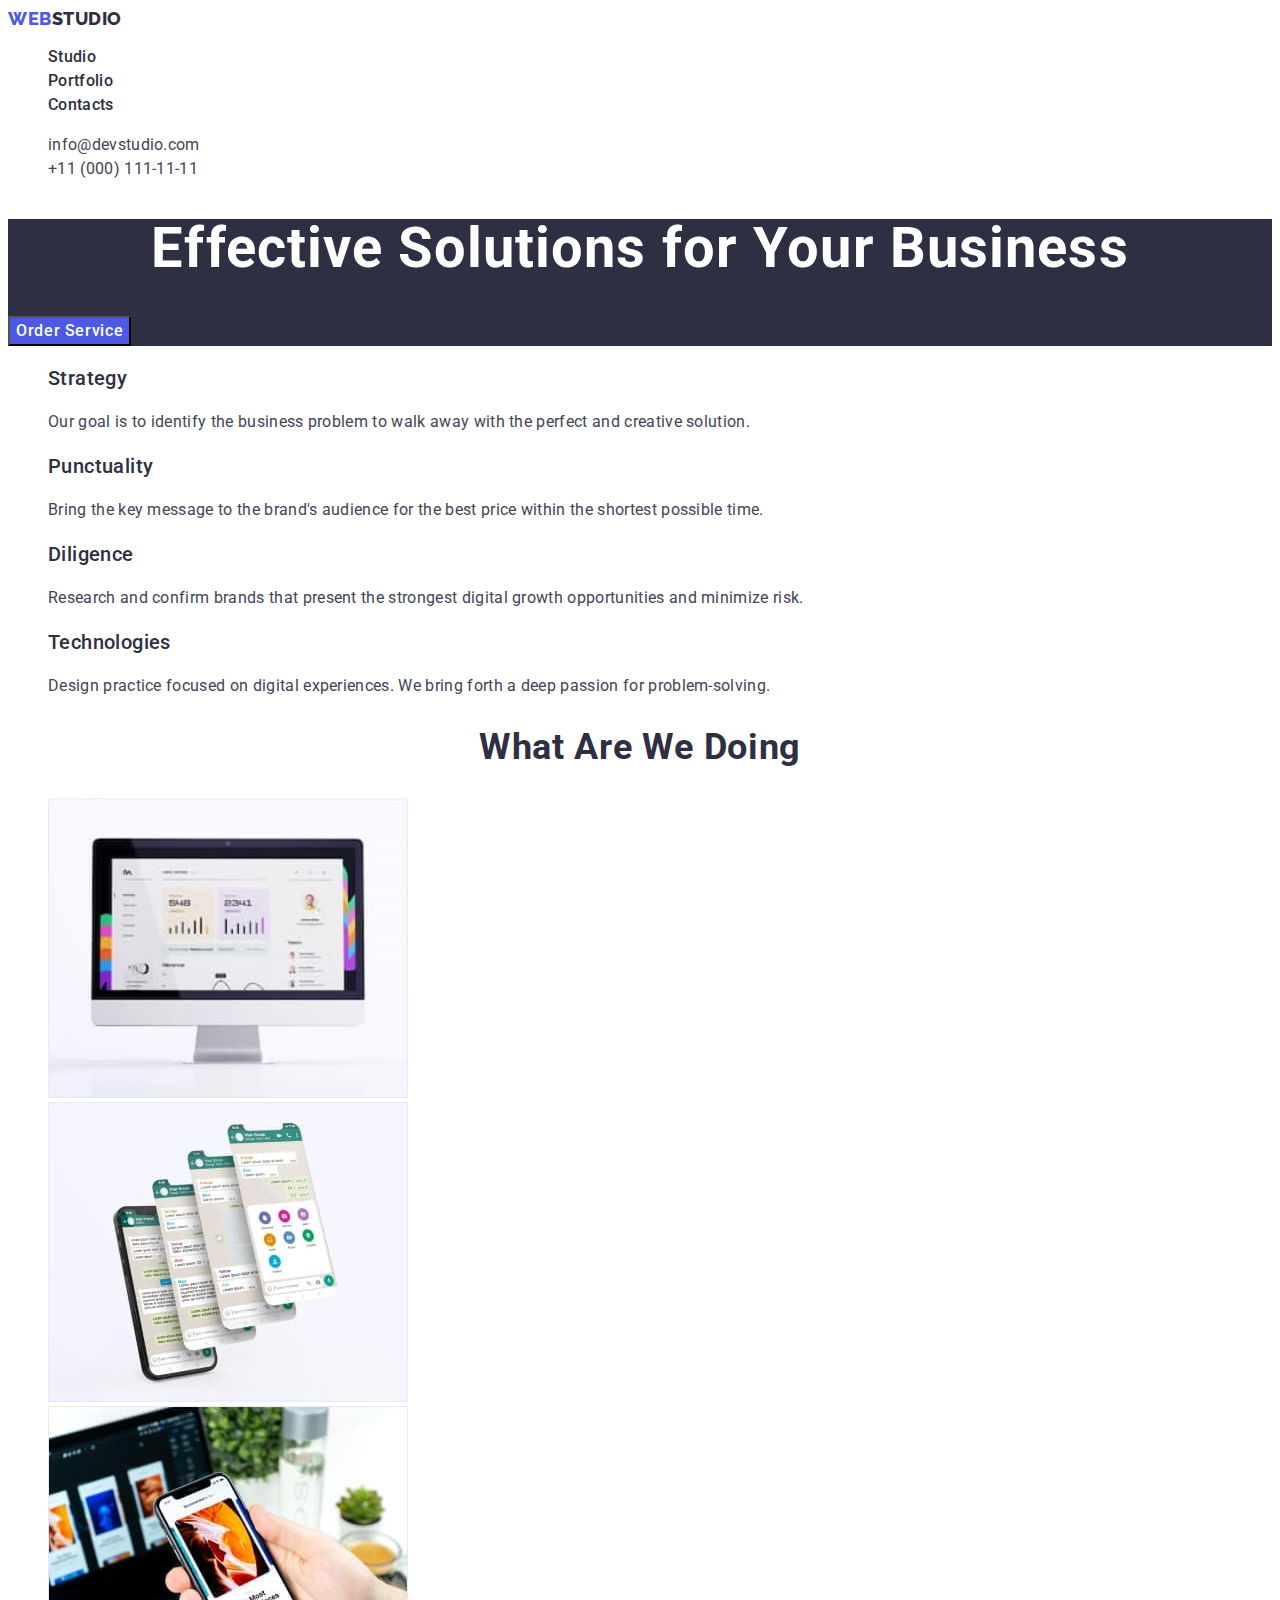
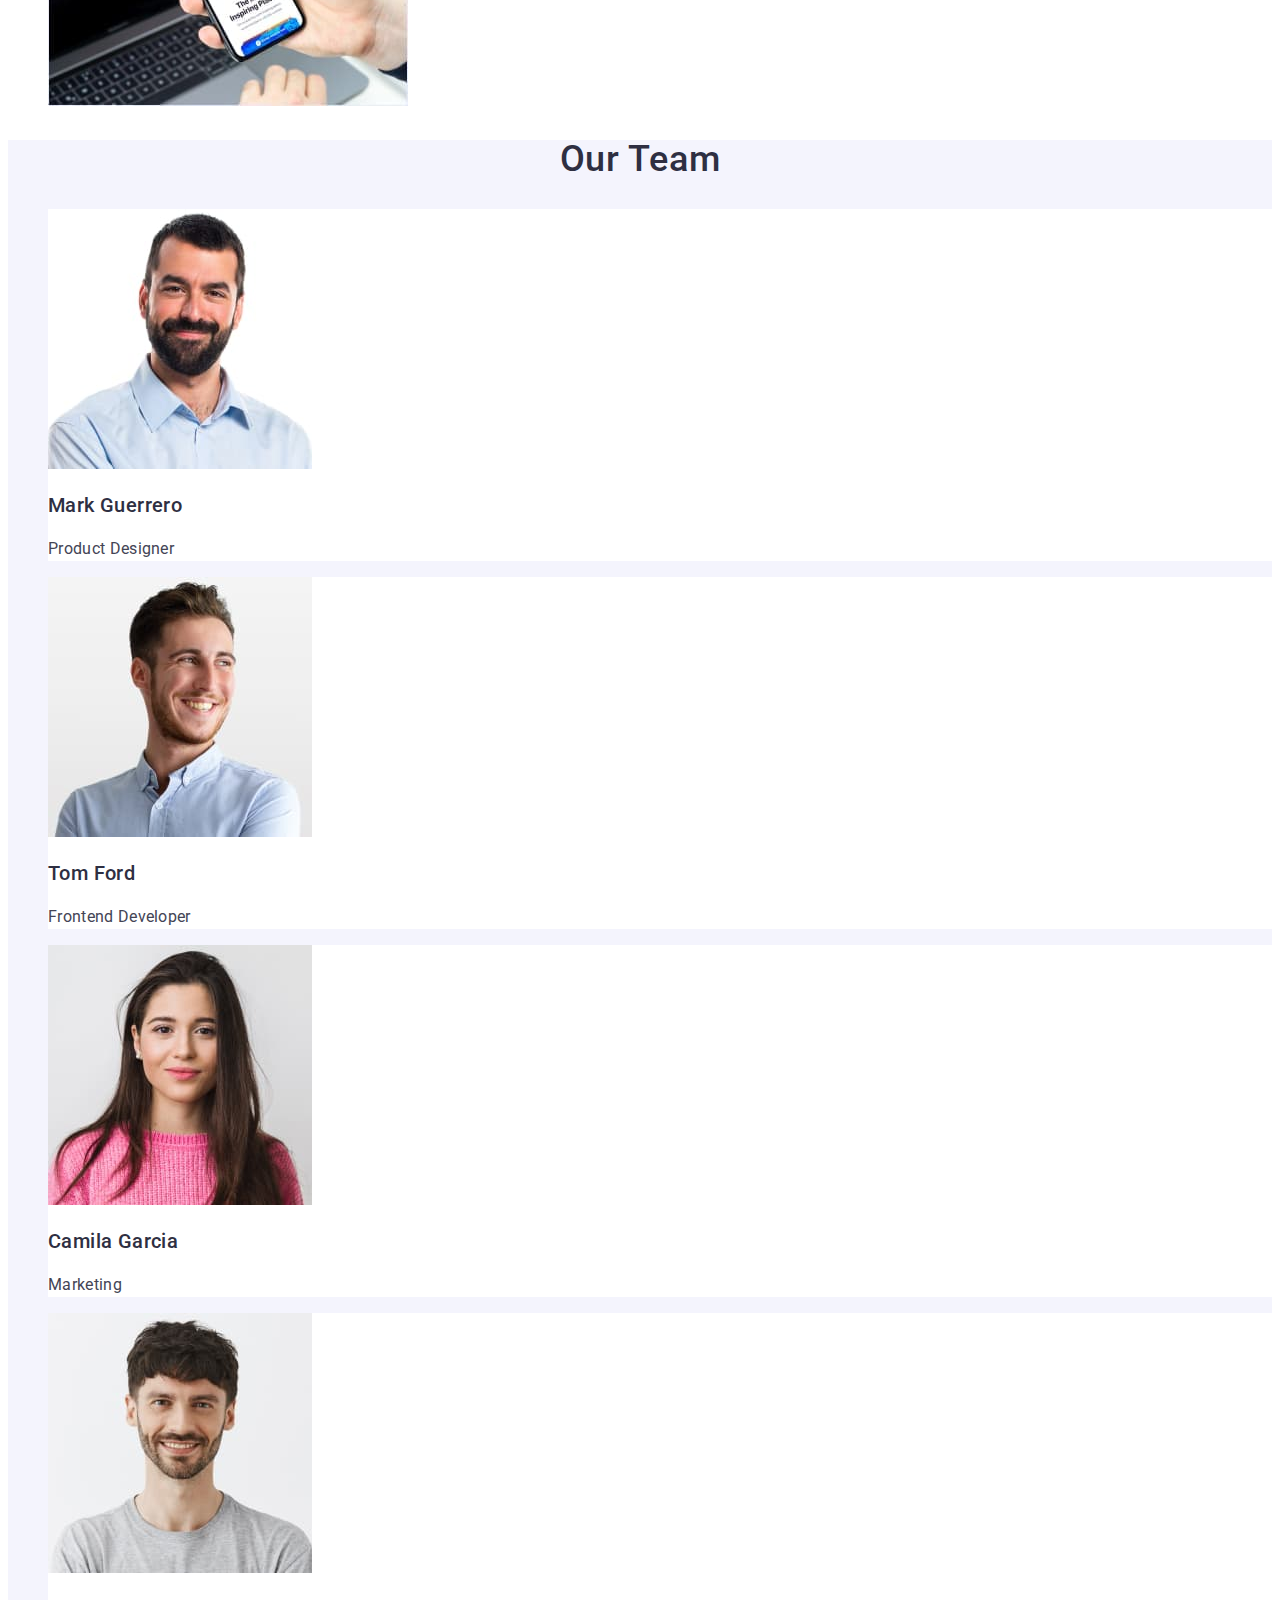
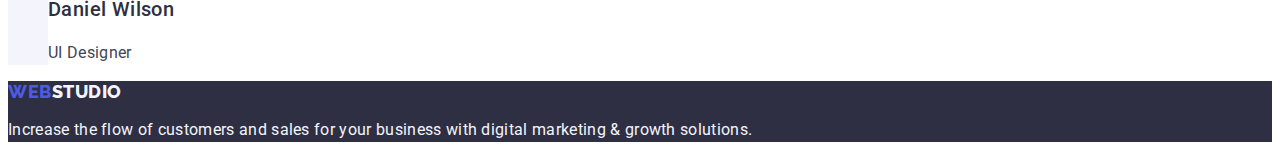
==== commit efc7b813: "up" ====
--- a/index.html
+++ b/index.html
@@ -5,19 +5,24 @@
     <meta http-equiv="X-UA-Compatible" content="IE=edge" />
     <meta name="viewport" content="width=device-width, initial-scale=1.0" />
     <title>Document</title>
-    <link rel="preconnect" href="https://fonts.googleapis.com">
-<link rel="preconnect" href="https://fonts.gstatic.com" crossorigin>
-<link href="https://fonts.googleapis.com/css2?family=Raleway:wght@800&family=Roboto:wght@400;500&display=swap" rel="stylesheet">
+    <link rel="preconnect" href="https://fonts.googleapis.com" />
+    <link rel="preconnect" href="https://fonts.gstatic.com" crossorigin />
+    <link
+      href="https://fonts.googleapis.com/css2?family=Raleway:wght@800&family=Roboto:wght@400;500&display=swap"
+      rel="stylesheet"
+    />
     <link rel="stylesheet" href="./css/styles.css" />
   </head>
   <body>
     <header>
       <nav class="navigation">
-       <a class="logo link" href="./index.html">Web<span class="header-studio-logo">Studio</span></a>
+        <a class="logo link" href="./index.html"
+          >Web<span class="header-studio-logo">Studio</span></a
+        >
         <ul class="site-nav list">
           <li>
             <a class="link" href="./index.html">Studio</a>
-     </li>
+          </li>
           <li>
             <a class="link" href="./portfolio.html">Portfolio</a>
           </li>
@@ -45,7 +50,7 @@
         <button class="button" type="button">Order Service</button>
       </section>
       <section>
-        <h2 class="content-title" hidden >Content</h2>
+        <h2 class="content-title" hidden>Content</h2>
         <ul class="feature-list list">
           <li>
             <h3 class="title">Strategy</h3>
@@ -78,7 +83,7 @@
         </ul>
       </section>
       <section class="section">
-        <h2 class="title" style="text-align: center;">What are we doing</h2>
+        <h2 class="title" style="text-align: center">What are we doing</h2>
         <ul class="list">
           <li>
             <img width="360" src="./images/computer-3.jpg" alt="Computer" />
@@ -92,7 +97,7 @@
         </ul>
       </section>
       <section class="team-section">
-        <h2 class="title" style="text-align: center;">Our Team</h2>
+        <h2 class="title" style="text-align: center">Our Team</h2>
         <ul class="team-section list">
           <li class="team-member">
             <img
@@ -117,7 +122,7 @@
             <h3 class="subtitle">Camila Garcia</h3>
             <p class="text">Marketing</p>
           </li>
-          <li class="team-member"> 
+          <li class="team-member">
             <img
               width="264"
               src="./images/daniel-wilson.jpg"
@@ -130,12 +135,13 @@
       </section>
     </main>
     <footer class="footer">
-      <a class="logo link" href="./index.html">Web<span class="footer-studio-logo">Studio</span></a>
+      <a class="logo link" href="./index.html"
+        >Web<span class="footer-studio-logo">Studio</span></a
+      >
       <p class="text">
         Increase the flow of customers and sales for your business with digital
         marketing & growth solutions.
       </p>
-      </section> 
     </footer>
   </body>
 </html>
--- a/css/styles.css
+++ b/css/styles.css
@@ -83,12 +83,20 @@
   list-style: none;
 }
 
-.site-nav.link:hover,
+.site-nav .link:hover,
 .site-nav .link:focus {
   color: var(--hover-color);
 }
 .portfolio-nav {
   list-style: none;
+}
+.portfolio-nav .button {
+  color: var(--accent-color);
+  background-color: var(--text-color);
+}
+.portfolio-nav .button:hover,
+.portfolio-nav .button:focus {
+  color: #ffffff;
 }
 .services-list {
   list-style: none;
@@ -148,9 +156,6 @@
   font-size: 16px;
   line-height: 1.5;
   color: var(--primary-text-color);
-}
-.services-list .link {
-  width: 360;
 }
 .services-list .title {
   font-weight: 500;
@@ -221,5 +226,6 @@
   color: var(--text-color);
 }
 .footer .text {
+  line-height: 1.5;
   color: var(--text-color);
 }
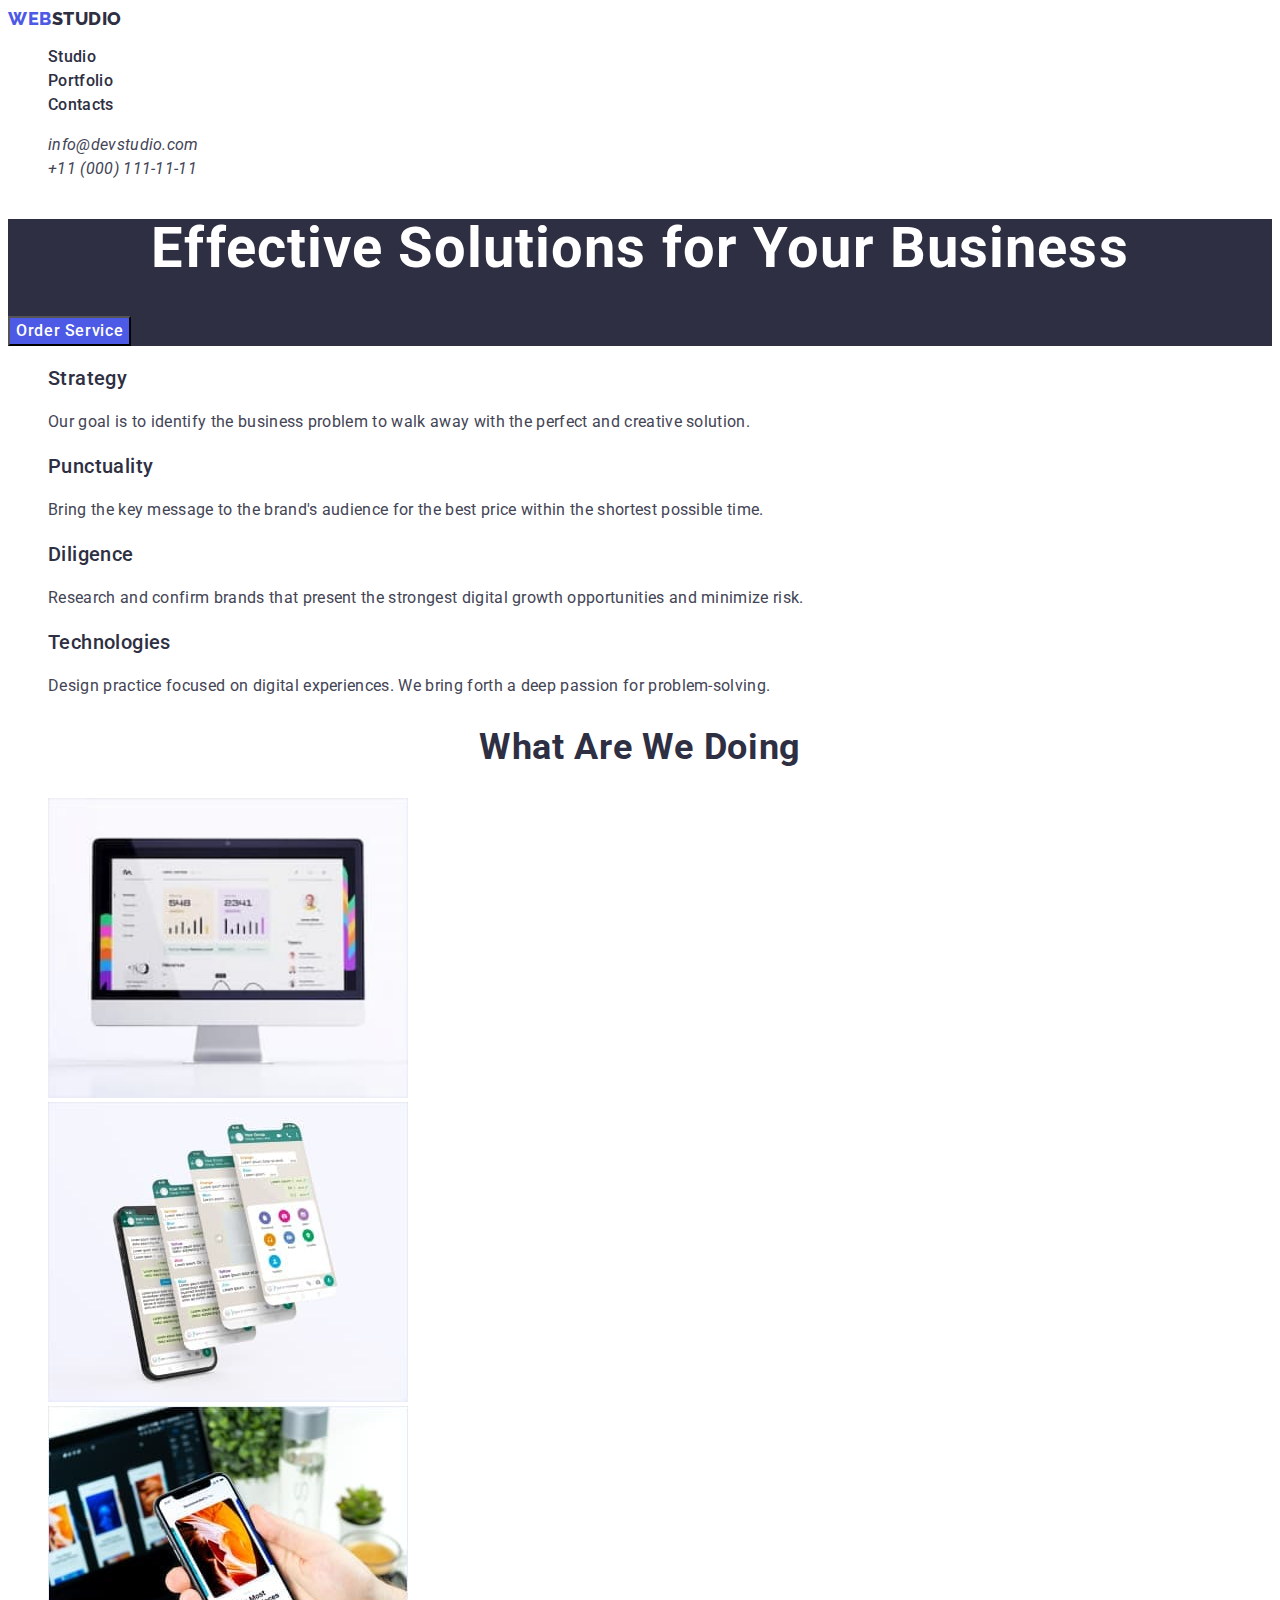
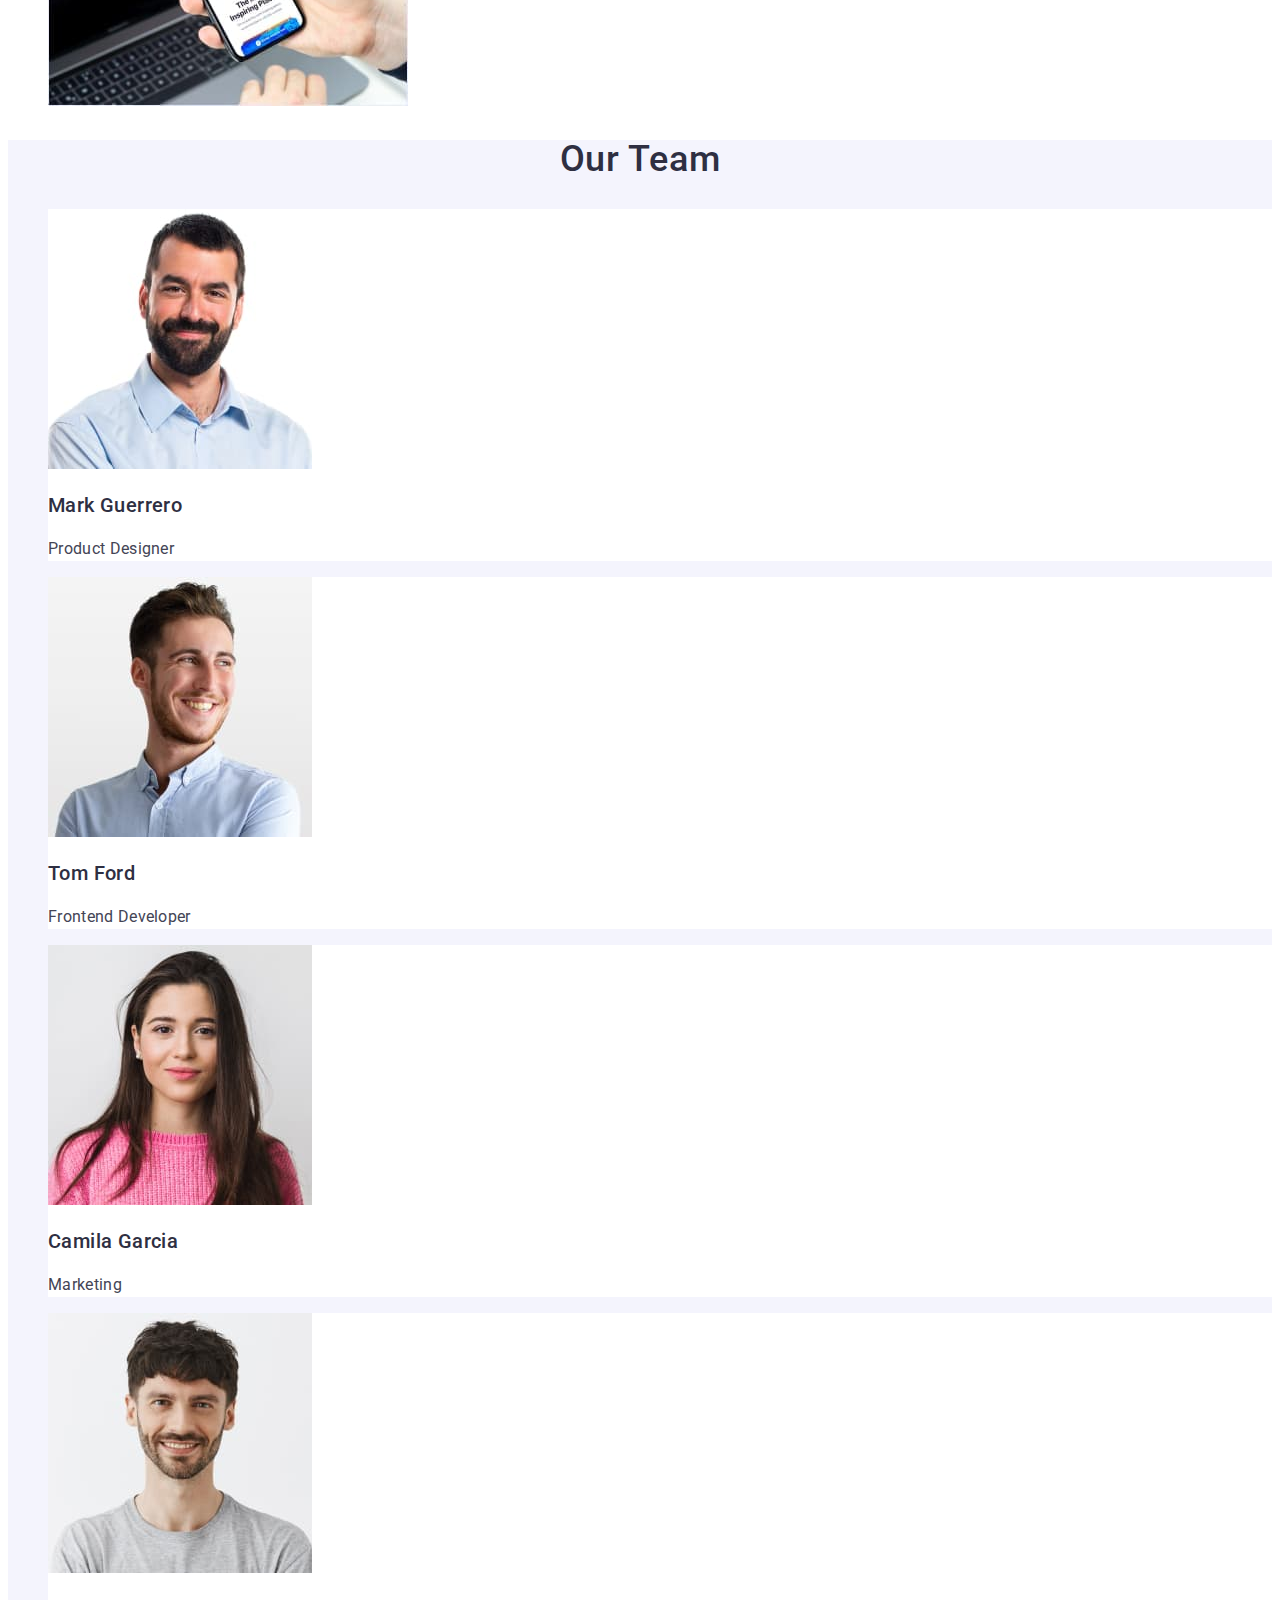
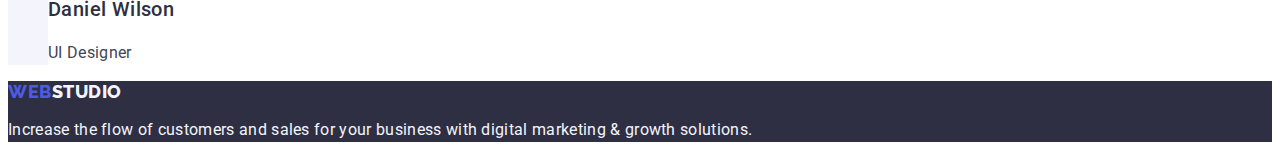
==== commit f219c6de: "corrections-implemented" ====
--- a/index.html
+++ b/index.html
@@ -8,7 +8,7 @@
     <link rel="preconnect" href="https://fonts.googleapis.com" />
     <link rel="preconnect" href="https://fonts.gstatic.com" crossorigin />
     <link
-      href="https://fonts.googleapis.com/css2?family=Raleway:wght@800&family=Roboto:wght@400;500&display=swap"
+      href="https://fonts.googleapis.com/css2?family=Raleway:wght@800&family=Roboto:wght@400;500;700&display=swap"
       rel="stylesheet"
     />
     <link rel="stylesheet" href="./css/styles.css" />
--- a/css/styles.css
+++ b/css/styles.css
@@ -11,7 +11,7 @@
 
 body {
   background-color: var(--secondary-bg-color);
-  color: #434455;
+  color: var(--primary-text-color);
   font-family: Roboto, sans-serif;
   letter-spacing: 0.02em;
 }
@@ -26,7 +26,6 @@
 /* Navigation */
 .logo {
   font-family: "Raleway", sans-serif;
-  font-style: ExtraBold;
   font-weight: 800;
   font-size: 18px;
   line-height: 1.17;
@@ -35,11 +34,6 @@
   color: var(--accent-color);
 }
 .link {
-  font-weight: 800;
-  font-size: 18px;
-  line-height: 1.17;
-  letter-spacing: 0.03em;
-  color: var(--accent-color);
   text-decoration: none;
 }
 .link:hover,
@@ -66,13 +60,11 @@
   color: var(--accent-color);
 }
 .logo-text {
-  font-weight: 400;
   font-size: 16px;
   line-height: 1.5;
   color: var(--primary-bg-color);
 }
 .site-nav .link {
-  font-family: inherit;
   font-weight: 500;
   font-size: 16px;
   line-height: 1.5;
@@ -96,17 +88,13 @@
 }
 .portfolio-nav .button:hover,
 .portfolio-nav .button:focus {
-  color: #ffffff;
+  color: var(--secondary-bg-color);
 }
 .services-list {
   list-style: none;
 }
-.contacts {
-  font-style: normal;
-}
 
 .contacts-nav .link {
-  font-weight: 400;
   font-size: 16px;
   line-height: 1.5;
   letter-spacing: 0.02em;
@@ -120,7 +108,7 @@
   background-color: var(--title-text-color);
 }
 .hero-title {
-  color: #ffffff;
+  color: var(--secondary-bg-color);
   font-weight: 700;
   font-size: 56px;
   line-height: 1.07;
@@ -130,8 +118,7 @@
 
 .button:hover,
 .button:focus {
-  color: #404bbf;
-  background-color: #404bbf;
+  background-color: var(--hover-color);
 }
 .button {
   font-family: "Roboto", sans-serif;
@@ -140,8 +127,8 @@
   line-height: 1.5;
   letter-spacing: 0.04em;
   cursor: pointer;
-  color: #ffffff;
-  background-color: #4d5ae5;
+  color: var(--secondary-bg-color);
+  background-color: var(--accent-color);
 }
 /* Feature section */
 .feature-list .title {
@@ -152,7 +139,6 @@
   color: var(--title-text-color);
 }
 .feature-list .text {
-  font-weight: 400;
   font-size: 16px;
   line-height: 1.5;
   color: var(--primary-text-color);
@@ -205,7 +191,7 @@
   color: var(--primary-text-color);
 }
 .team-member {
-  background-color: #ffffff;
+  background-color: var(--secondary-bg-color);
 }
 .footer {
   background-color: var(--title-text-color);
@@ -219,9 +205,6 @@
   text-transform: uppercase;
   color: var(--accent-color);
 }
-.link {
-  text-decoration: none;
-}
 .footer-studio-logo {
   color: var(--text-color);
 }
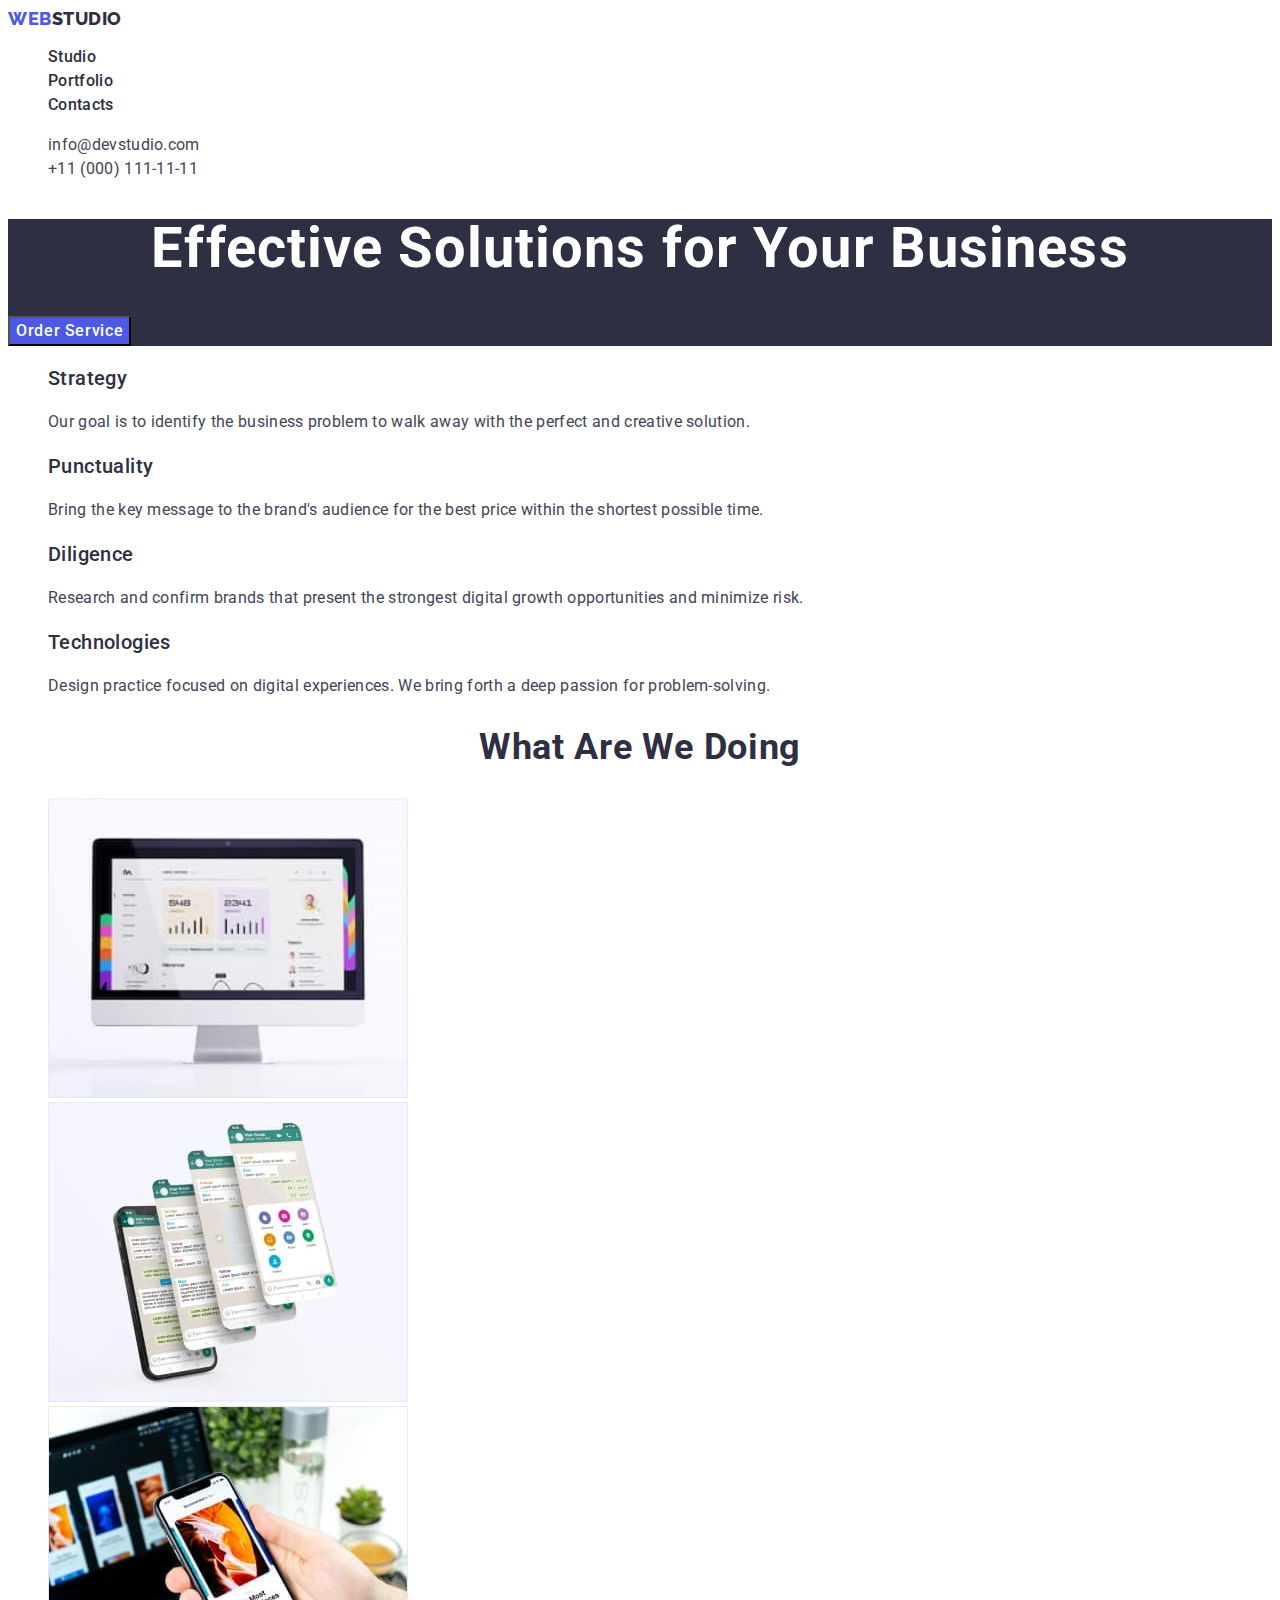
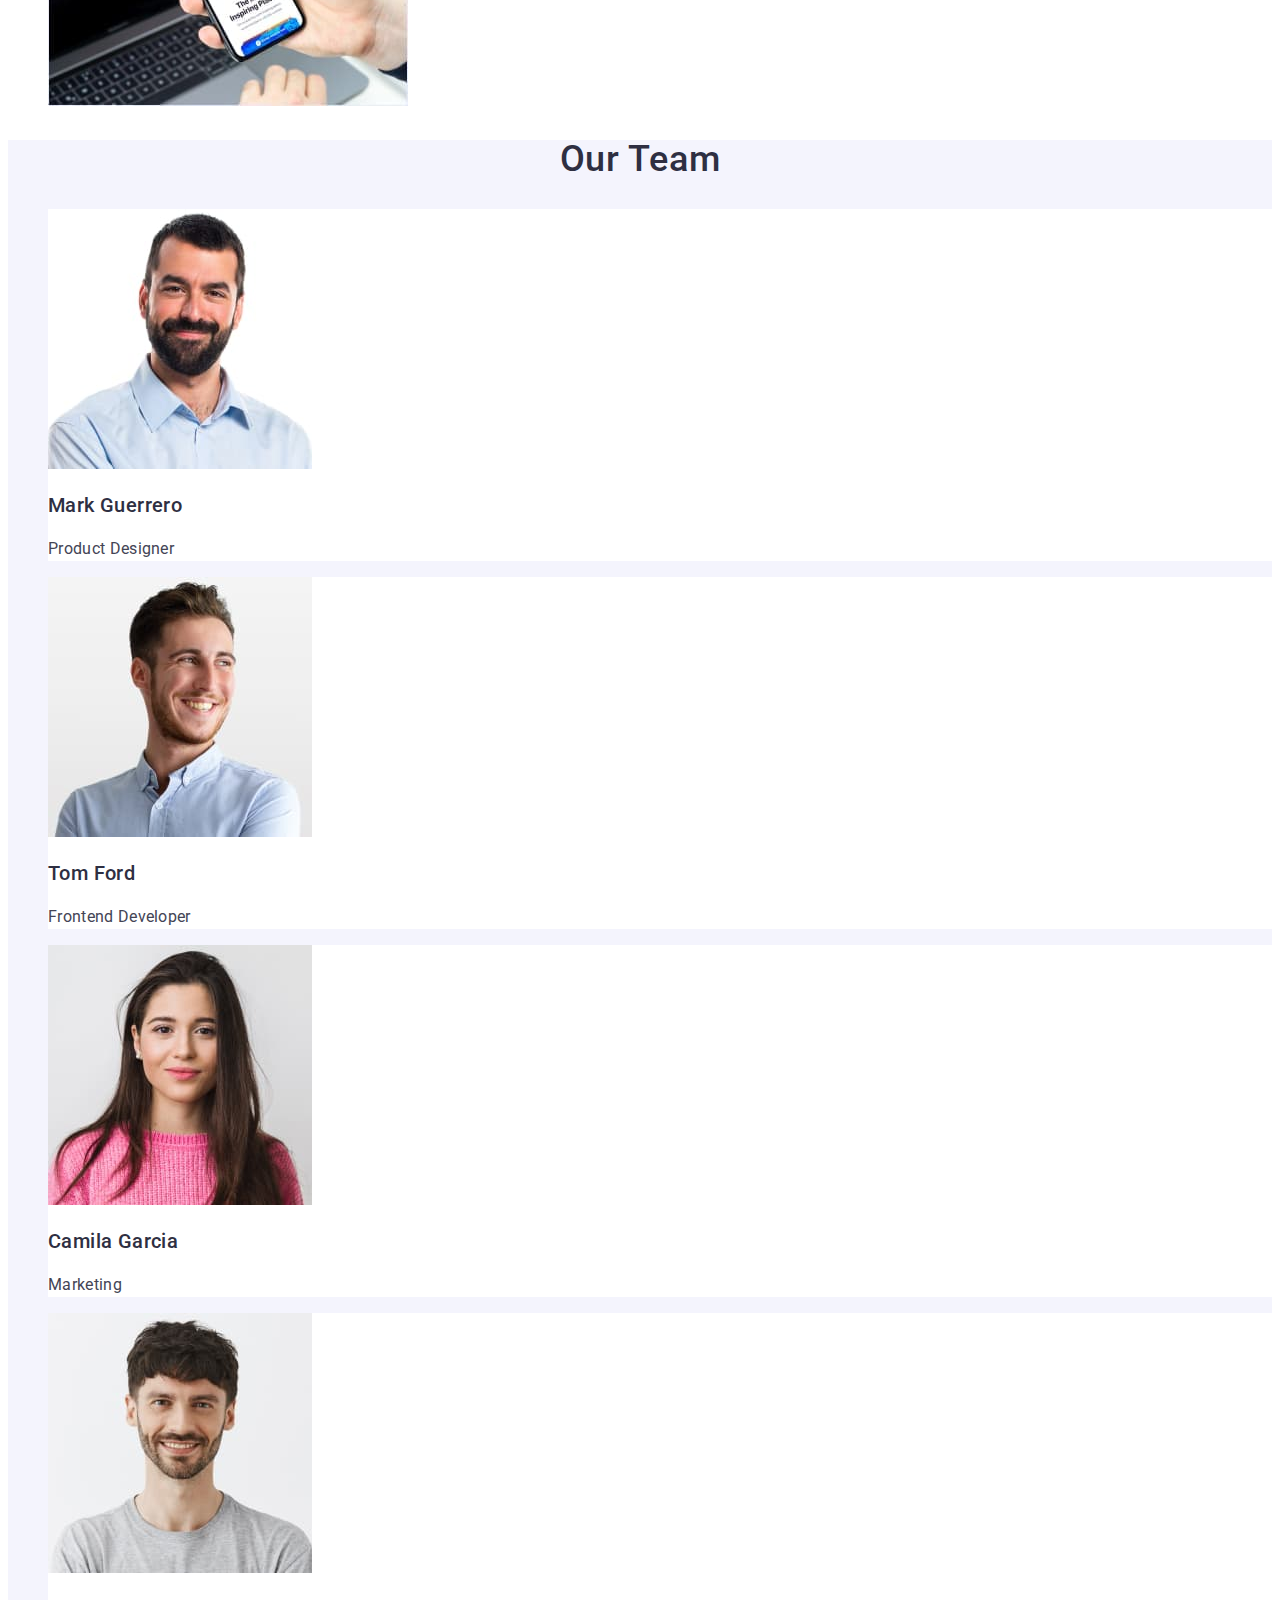
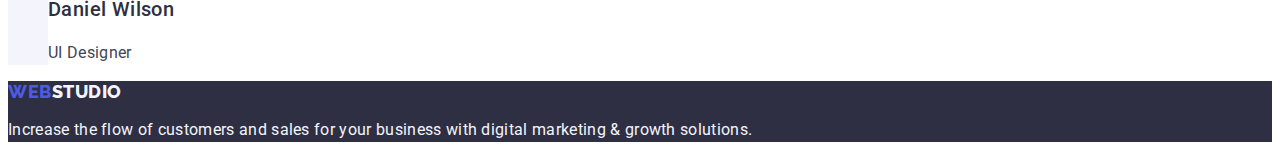
==== commit 9ac52635: "commit" ====
--- a/index.html
+++ b/index.html
@@ -31,7 +31,7 @@
           </li>
         </ul>
       </nav>
-      <address class="contacts">
+      <address style="font-style: normal" class="contacts">
         <ul class="contacts-nav list">
           <li>
             <a href="mailto:info@devstudio.com" class="link"
